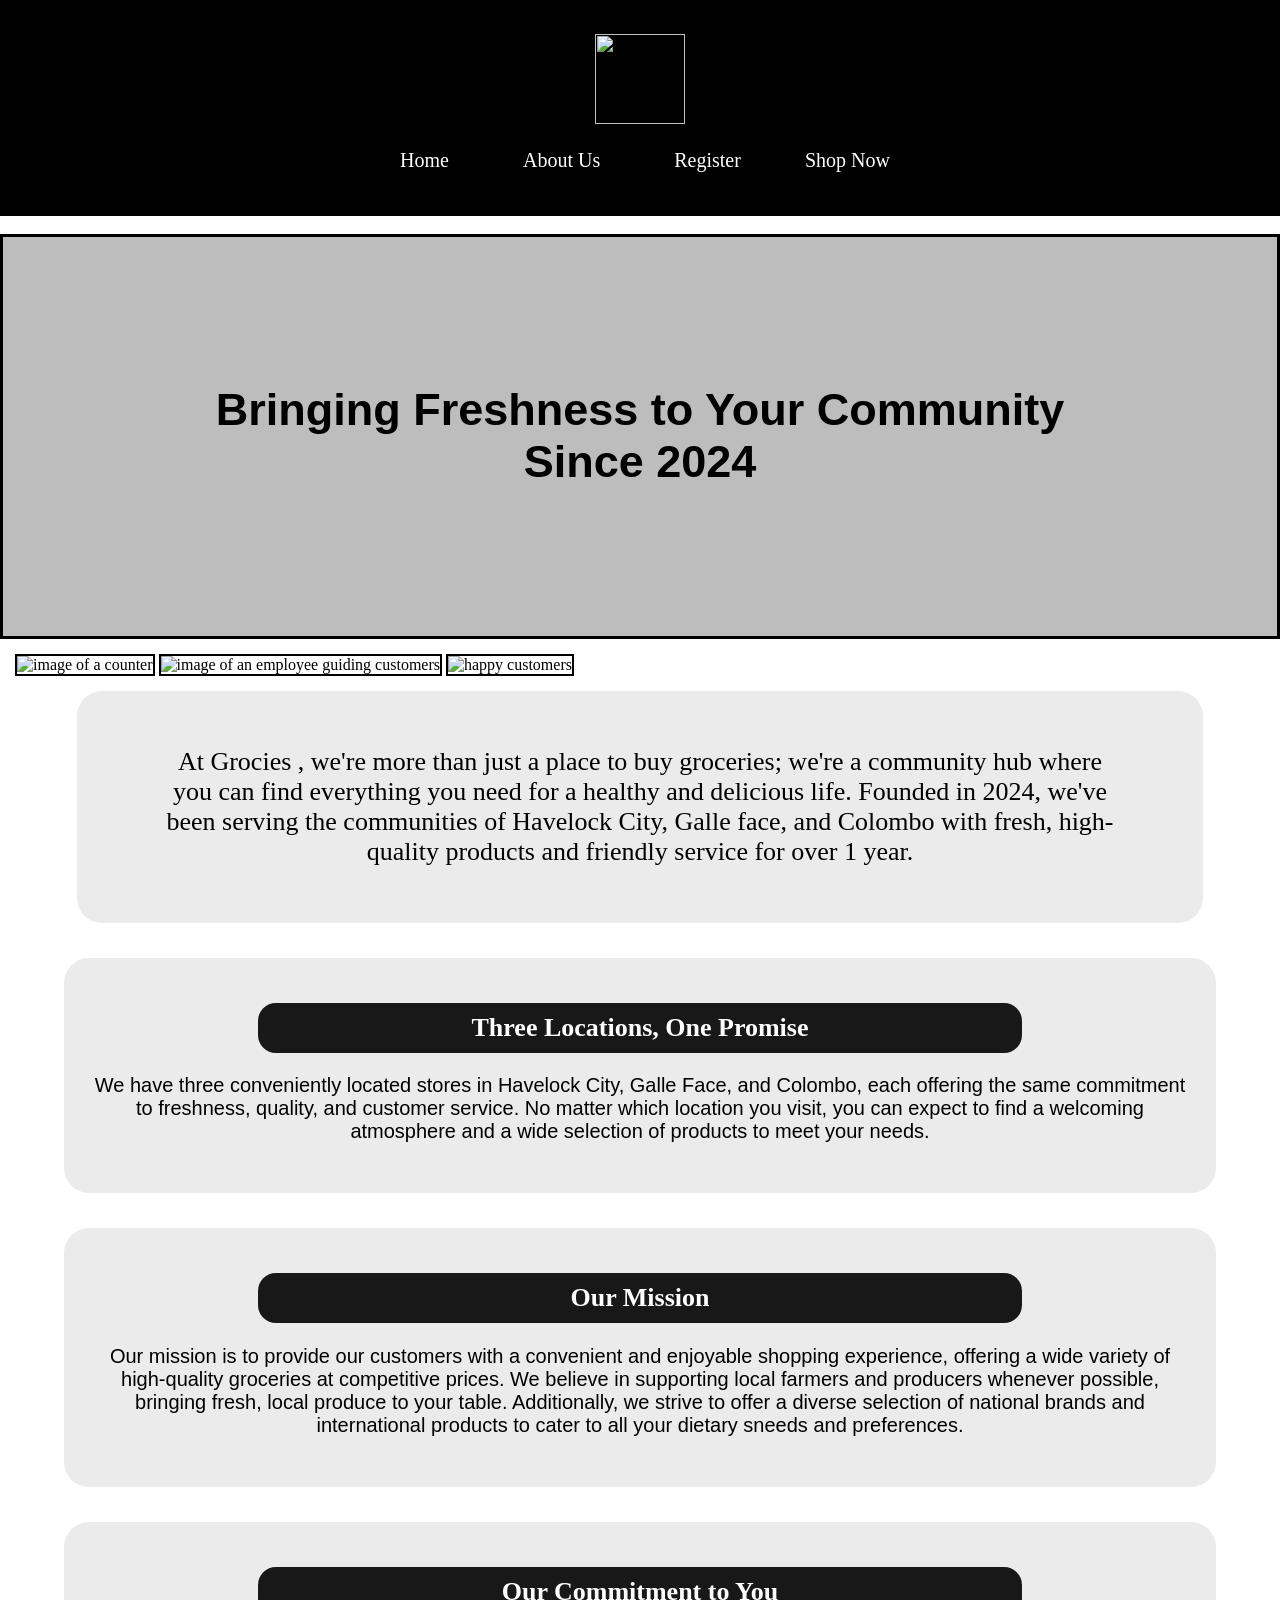
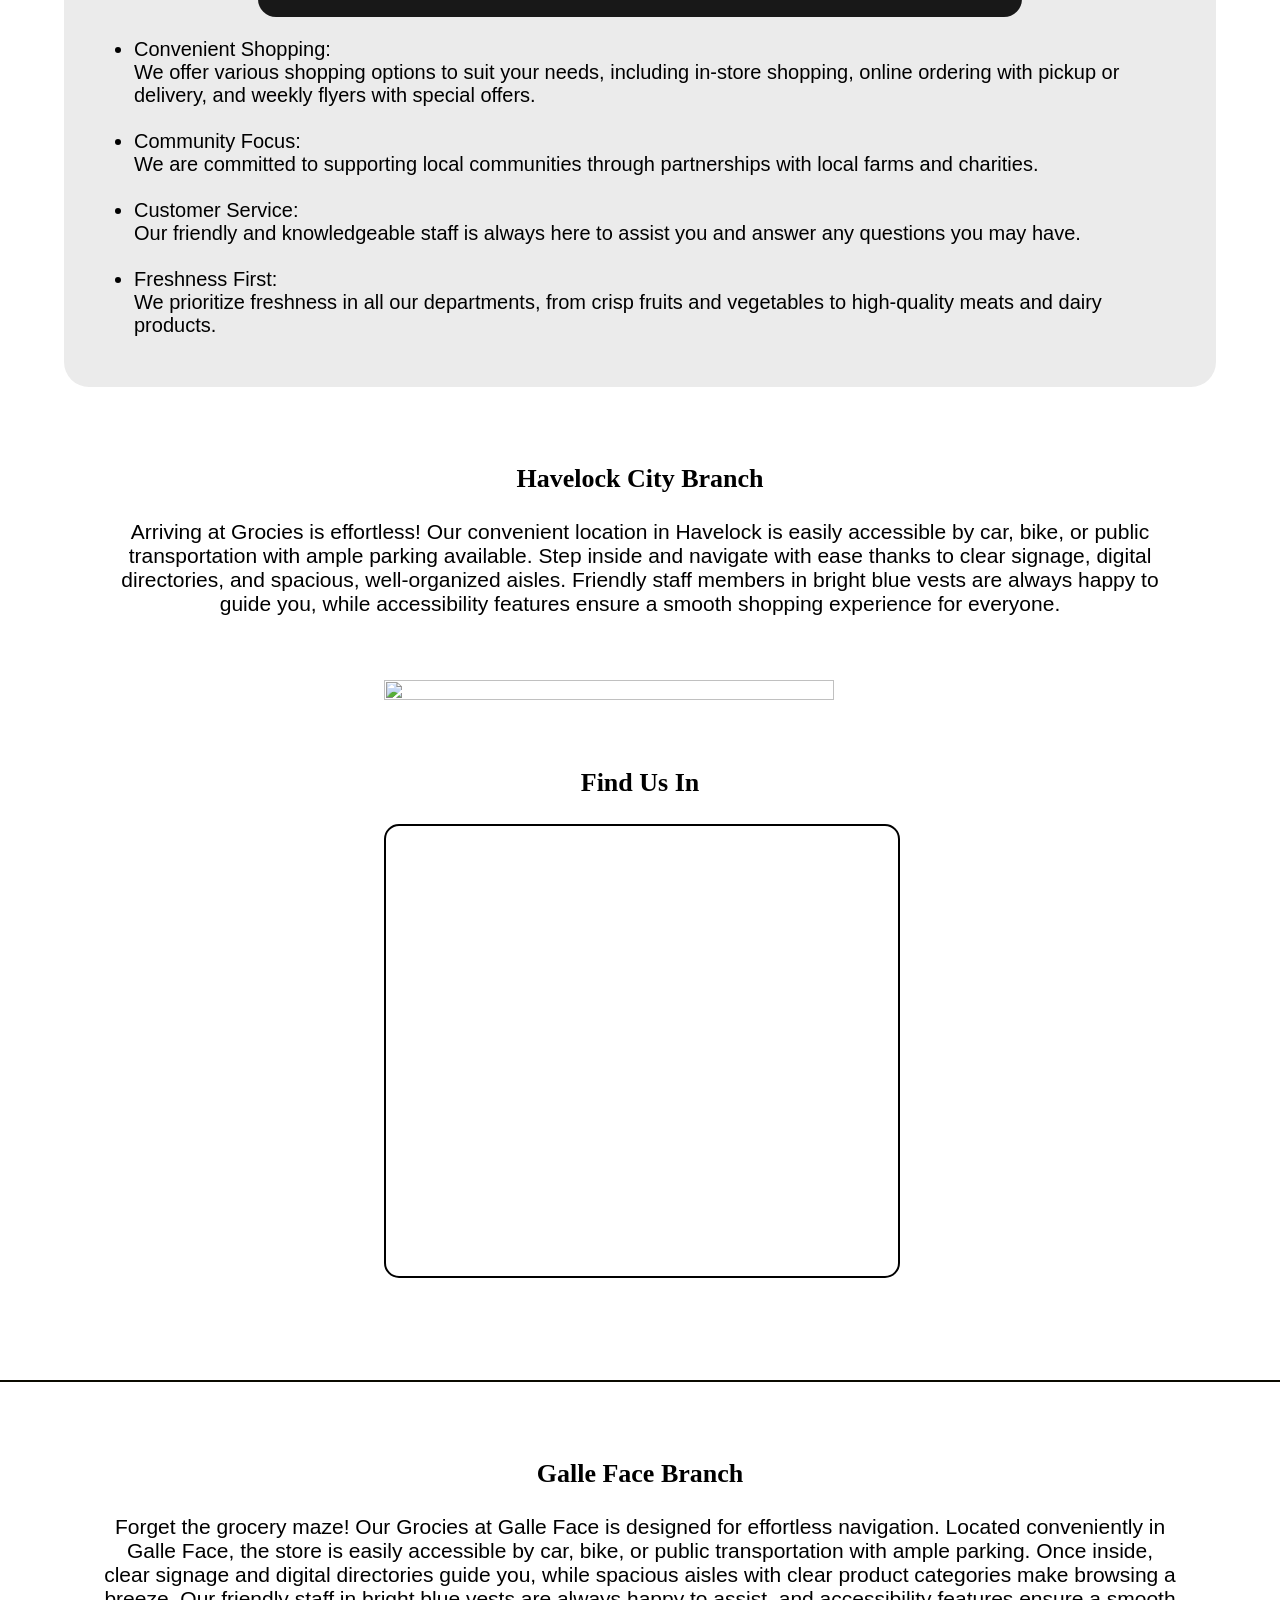
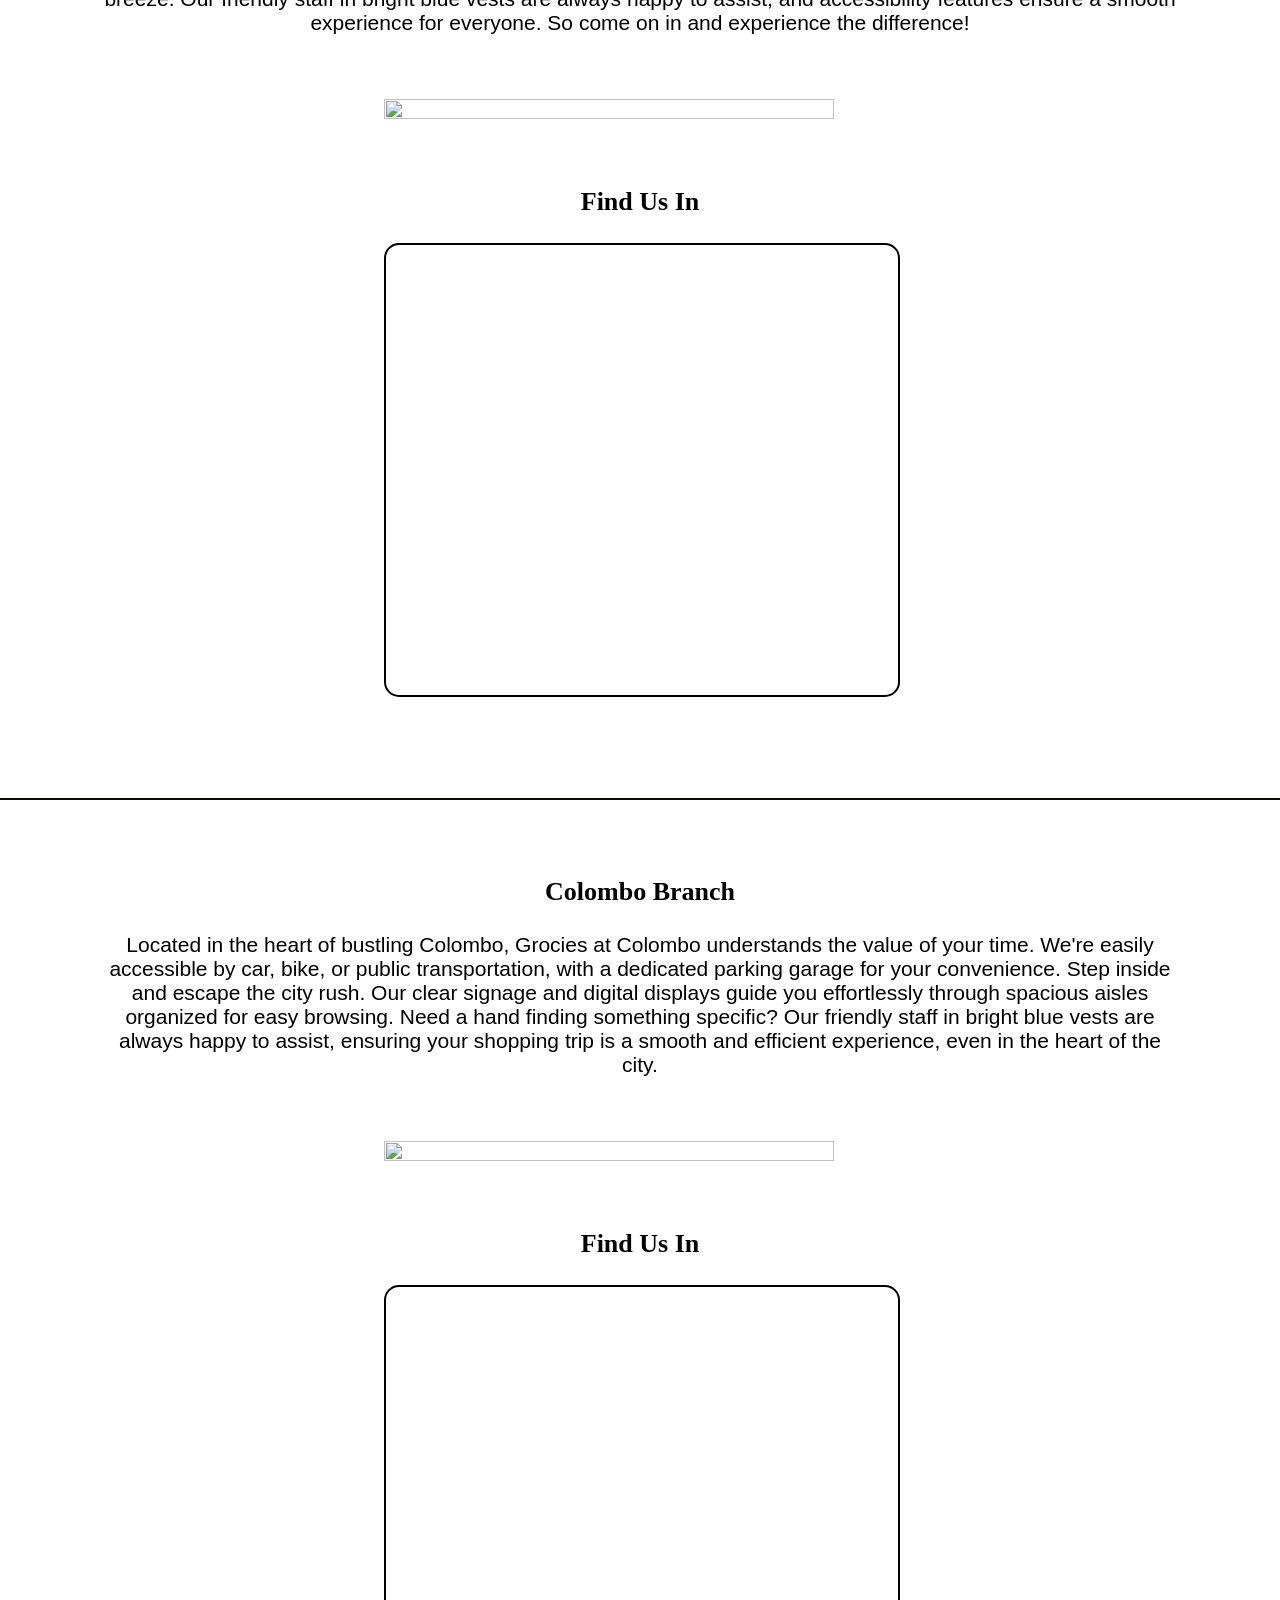
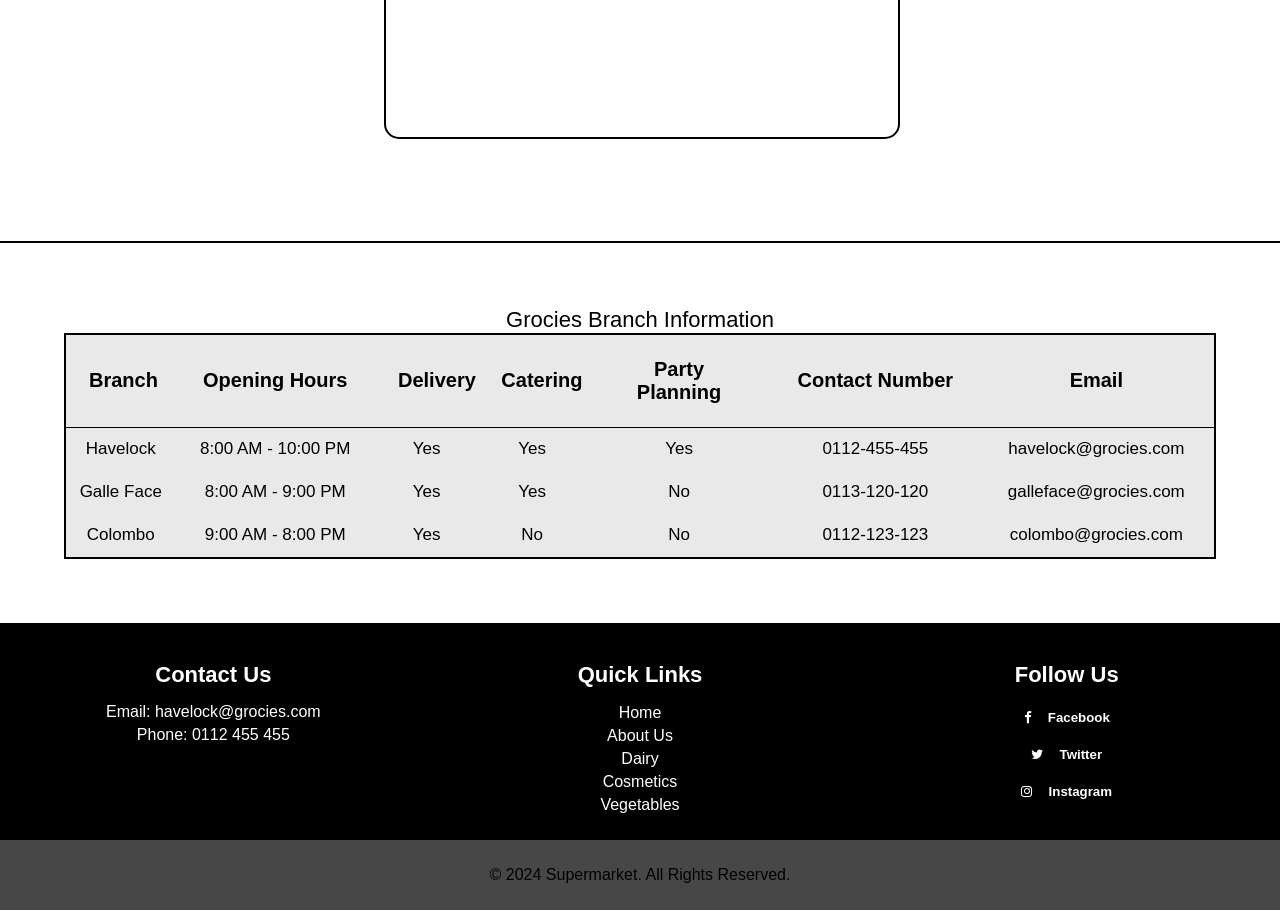
==== about.html @ d87a8524 "Add files via upload" ====
<!DOCTYPE html>
<html lang="en">
<head>

    <meta charset="UTF-8">
    <meta name="viewport" content="width=device-width, initial-scale=1.0">
    <title>About Us</title>

    <link rel="stylesheet" href="styles/styleabout.css">
    <link rel="stylesheet" href="https://cdnjs.cloudflare.com/ajax/libs/font-awesome/4.7.0/css/font-awesome.min.css">

    <link rel="apple-touch-icon" sizes="180x180" href="favicon package/apple-touch-icon.png">
    <link rel="icon" type="image/png" sizes="32x32" href="favicon package/favicon-32x32.png">
    <link rel="icon" type="image/png" sizes="16x16" href="favicon package/favicon-16x16.png">
    <link rel="manifest" href="/site.webmanifest">
    <link rel="mask-icon" href="/safari-pinned-tab.svg" color="#5bbad5">
    <meta name="msapplication-TileColor" content="#da532c">
    <meta name="theme-color" content="#ffffff">

</head>
<body>
    
    <header>

      <nav class="guide">

        <ul>
            <li><img src="images/Logo.png" alt="" class="igg"></li><br>
            <li><a href="Index.html" target="_blank">Home</a></li>
            <li><a href="about.html" target="_blank">About Us</a></li>
            <li><a href="register.html" target="_blank">Register</a></li>
            <li class="dropdowns">
                <div class="dropdown">
                    Shop Now
                    <div class="dropdown-content">
                        <a href="vegetables.html" target="_blank">Vegetables</a>
                        <a href="dairy.html" target="_blank">Dairy Products</a>
                        <a href="cosmetics.htmls" target="_blank">Cosmatics</a>
                    </div>
                </div> 
            </li>
        </ul>

      </nav>

    </header>

    <main>
        <br>
        <section class="begining">

            <h1> Bringing Freshness to Your Community <br>Since 2024</h1>

        </section>

        <div class="botts">
            <img src="images/About-us/abou-us2.jpg" alt="image of a counter" class="imags">
            <img src="images/About-us/about-us-page.jpg" alt="image of an employee guiding customers" class="imags">
            <img src="images/About-us/abou-us3.jpg" alt="happy customers" class="imags">
        </div>
          
        <section class="top">

            <div class="content part">
            <p>
                At Grocies , we're more than just a place to buy groceries; we're a community hub where you can find 
                everything you need for a healthy and delicious life. Founded in 2024, we've been serving the 
                communities of Havelock City, Galle face, and Colombo with fresh, high-quality products and 
                friendly service for over 1 year.
            </p>
            </div>

        </section>


            <div class="character ">

                    <div class="part">
                <h2 class="contents">Three Locations, One Promise</h2>
    
                <center>
                <p>
                    We have three conveniently located stores in Havelock City, Galle Face, and Colombo, each offering the 
                    same commitment to freshness, quality, and customer service.  No matter which location you visit, you can 
                    expect to find a welcoming atmosphere and a wide selection of products to meet your needs.
                </p>
                </center>
                    </div>

                <div class="part">
            <h2 class="contents">Our Mission</h2>

            <center>
            <p> 
                Our mission is to provide our customers with a convenient and enjoyable shopping experience, offering 
                a wide variety of high-quality groceries at competitive prices. We believe in supporting local farmers 
                and producers whenever possible, bringing fresh, local produce to your table. Additionally, we strive to 
                offer a diverse selection of national brands and international products to cater to all your dietary 
                sneeds and preferences.
            </p>
            </center>
                </div> 

            <div class="part">
                <h2 class="contents">Our Commitment to You</h2>
    
                <ul>
                    <li>Convenient Shopping: <br> We offer various shopping options to suit your needs, including in-store 
                        shopping, online ordering with pickup or delivery, and weekly flyers with special offers.
                    </li> <br>
                    <li>
                        Community Focus: <br> We are committed to supporting local communities through partnerships with local 
                        farms and charities.
                    </li><br>
                    <li>
                        Customer Service: <br> Our friendly and knowledgeable staff is always here to assist you and answer 
                        any questions you may have.
                    </li><br>
                    <li>
                        Freshness First: <br> We prioritize freshness in all our departments, from crisp fruits and vegetables 
                        to high-quality meats and dairy products.
                    </li>
                </ul>
                </div>

            </div>
          
            

        <section class="mapsanddetails">
            <h3>Havelock City Branch</h3>
            <p>
                Arriving at Grocies  is effortless! Our convenient location in Havelock is easily accessible 
                by car, bike, or public transportation with ample parking available.  Step inside and 
                navigate with ease thanks to clear signage, digital directories, and spacious, well-organized 
                aisles. Friendly staff members in bright blue vests are always happy to guide you, while 
                accessibility features ensure a smooth shopping experience for everyone.
            </p>
        </section>
    
        <img src="images/About-us/hcml.png" alt="" class="tab">
        <br>
        <h3 class="find">Find Us In</h3>
        <iframe src="https://www.google.com/maps/embed?pb=!1m18!1m12!1m3!1d31688.525367278467!2d79.83231991083983!3d6.882736800000017!2m3!1f0!2f0!3f0!3m2!1i1024!2i768!4f13.1!3m3!1m2!1s0x3ae25b21c4ad9c7f%3A0x2db603e21bdfd4f9!2sHavelock%20City%20Mall!5e0!3m2!1sen!2slk!4v1715616652386!5m2!1sen!2slk" allowfullscreen="" loading="lazy" referrerpolicy="no-referrer-when-downgrade"></iframe>
        
        <hr color="_blank">

        <section class="mapsanddetails">
            <h3>Galle Face Branch</h3>
                <p>
                    Forget the grocery maze!  Our Grocies  at Galle Face is designed for effortless navigation.  
                    Located conveniently in Galle Face, the store is easily accessible by car, bike, or 
                    public transportation with ample parking.  Once inside, clear signage and digital directories 
                    guide you, while spacious aisles with clear product categories make browsing a breeze.  Our 
                    friendly staff in bright blue vests are always happy to assist, and accessibility features 
                    ensure a smooth experience for everyone.  So come on in and experience the difference!
                </p>
        </section>
            
        <img src="images/About-us/ogf.png" alt="" class="tab">
        <br>
        <h3 class="find">Find Us In</h3>
        <iframe src="https://www.google.com/maps/embed?pb=!1m18!1m12!1m3!1d3960.6937699763416!2d79.84212147418924!3d6.927160093072615!2m3!1f0!2f0!3f0!3m2!1i1024!2i768!4f13.1!3m3!1m2!1s0x3ae25bcfdee7764d%3A0xdf97fbb66912b0c5!2sOne%20Galle%20Face%20Mall!5e0!3m2!1sen!2slk!4v1715616907783!5m2!1sen!2slk" allowfullscreen="" loading="lazy" referrerpolicy="no-referrer-when-downgrade"></iframe>    
        
        <hr color="_blank">

        <section class="mapsanddetails">
            <h3>Colombo Branch</h3>
            <p>
                Located in the heart of bustling Colombo, Grocies  at Colombo understands the value of 
                your time.  We're easily accessible by car, bike, or public transportation, with a dedicated parking garage 
                for your convenience.  Step inside and escape the city rush.  Our clear signage and digital displays guide you 
                effortlessly through spacious aisles organized for easy browsing.  Need a hand finding something specific?  Our 
                friendly staff in bright blue vests are always happy to assist, ensuring your shopping trip is a smooth and efficient 
                experience, even in the heart of the city.
            </p>   
            </section>
        
        <img src="images/About-us/ccc.png" alt="" class="tab">
        <br>
        <h3 class="find">Find Us In</h3>
        <iframe src="https://www.google.com/maps/embed?pb=!1m18!1m12!1m3!1d3960.776057289473!2d79.85245757418909!3d6.917355393082248!2m3!1f0!2f0!3f0!3m2!1i1024!2i768!4f13.1!3m3!1m2!1s0x3ae2596b1c2ae5b1%3A0x872e9262f485d782!2sColombo%20City%20Centre%20Mall%20and%20Residences!5e0!3m2!1sen!2slk!4v1715616869063!5m2!1sen!2slk" allowfullscreen="" loading="lazy" referrerpolicy="no-referrer-when-downgrade"></iframe>
        <hr color="black">

        <table>

            <caption>Grocies  Branch Information</caption>
            <thead>
                <tr>
                    <th>Branch</th>
                    <th>Opening Hours</th>
                    <th>Delivery</th>
                    <th>Catering</th>
                    <th>Party Planning</th>
                    <th>Contact Number</th>
                    <th>Email</th>
                </tr>
            </thead>
            <tbody>
                <tr>
                    <td>Havelock</td>
                    <td>8:00 AM - 10:00 PM</td>
                    <td>Yes</td>
                    <td>Yes</td>
                    <td>Yes</td>
                    <td>0112-455-455</td>
                    <td>havelock@grocies.com</td>
                </tr>
                <tr>
                    <td>Galle Face</td>
                    <td>8:00 AM - 9:00 PM</td>
                    <td>Yes</td>
                    <td>Yes</td>
                    <td>No</td>
                    <td>0113-120-120 </td>
                    <td>galleface@grocies.com</td>
                </tr>
                <tr>
                    <td>Colombo</td>
                    <td>9:00 AM - 8:00 PM</td>
                    <td>Yes</td>
                    <td>No</td>
                    <td>No</td>
                    <td>0112-123-123</td> 
                    <td>colombo@grocies.com</td>
                </tr>
            </tbody>
        </table>

    </main>
          
    <footer>

        <div class="footer-container">
            <div class="footer-section contact-info">
                <h4>Contact Us</h4>
                <p>Email: <a href="havelock@grocies.com">havelock@grocies.com</a></p>
                <p>Phone: <a href="tel:0112455455">0112 455 455</a></p>
            </div>
            <div class="footer-section quick-links">
                <h4>Quick Links</h4>
                <ul>
                    <li><a href="Index.html">Home</a></li>
                    <li><a href="about.html">About Us</a></li>
                    <li><a href="dairy.html">Dairy</a></li>
                    <li><a href="cosmetics.html">Cosmetics</a></li>
                    <li><a href="vegetables.html">Vegetables</a></li>
                </ul>
            </div>
            <div class="footer-section social-media">
                <h4>Follow Us</h4>
                    <h5><a href="#"><i class="fa fa-facebook-f" class="leffff"></i></a>Facebook</h5>
                    <h5><a href="#"><i class="fa fa-twitter" class="leffff"></i></a>Twitter</h5>
                    <h5><a href="#"><i class="fa fa-instagram" class="leffff"></i></a>Instagram</h5>
            </div>
        </div>
        <div class="footer-bottom">
            <p>&copy; 2024 Supermarket. All Rights Reserved.</p>
        </div>

    </footer>

</body>
</html>
---- styles/styleabout.css ----
body{
    border: 0%;
    margin: 0%;
    padding: 0%;
}

nav{
    width: auto;
    align-items: center;
    justify-content: space-between;
}

nav ul{
    width: 100%;
    text-align: center;
}

nav ul li{
    display: inline-block;
    font-size: 20px; 
}

.content h1 {
    font-size: 80px; 
    font-weight: 600;
    line-height: 85px;
    text-align: center;
    font-family: 'Lucida Sans', 'Lucida Sans Regular', 'Lucida Grande', 'Lucida Sans Unicode', Geneva, Verdana, sans-serif;
}

.content p {
    font-size: 26px;
    text-align: center;
    font-family: Cambria, Cochin, Georgia, Times, 'Times New Roman', serif;
    margin-left: 5%;
    margin-right: 5%;
}

.top{
    margin-left: 6%;
    margin-right: 6%;
}

.character{
    font-size: 20px;
    margin-left: 5%;
    margin-right: 5%;
}

.part{
    background-color: #ebebeb;
    border-radius: 25px;
    padding: 30px;
    margin-bottom: 35px;
    font-family: 'Segoe UI', Tahoma, Geneva, Verdana, sans-serif;
}

h1{
    font-family: 'Lucida Sans', 'Lucida Sans Regular', 'Lucida Grande', 'Lucida Sans Unicode', Verdana, sans-serif;
    font-size: 45px;
}

.guide ul{
    list-style-type: none;
    background-color: #000000;
    padding: 0px;
    margin-top: 4px;
    margin-bottom: 4px;
}

.guide a{
    color: white;
    text-decoration: none;
    padding: 20px 35px;
    display: block;
    text-align: center;
}

.guide a:hover{
    background-color: #3a3a3a;
    transform: scale(1.05);
}

.igg{
    height: 90px;
    width: 90px;
    margin-top: 10px;
}

header {
    background-color: #000000;
    color: #fff;
    padding: 20px;
    text-align: center;
}

.contents{
    background-color: rgb(24, 24, 24);
    border-radius: 18px;
    padding: 10px;
    margin-top: 15px;
    margin-left: 15%;
    font-family: Cambria, Cochin, Georgia, Times, 'Times New Roman', serif;
    text-align: center;
    font-size: 26px;
    color: white;
    margin-right: 15%;
}

.dropdown:hover .dropdown-content {
    display: block;
}

.dropdown-content a:hover {
    background-color: #3a3a3a;
    transform: scale(1.02);
}

.dropdown-content a {
    color: rgb(255, 255, 255);
    padding: 17px 16px;
    text-decoration: none;
    display: block;
}

.dropdown-content {
    display: none;
    position: absolute;
    background-color: #000000;
    min-width: 100px;
    z-index: 1;
    color: white;
}

.dropdowns{
    background-color: #000000;
    color: #fff;
    padding: 10px 25px;
    border: none;
    cursor: pointer;
}

.dropdown {
    position: relative;
    display: inline-block;
}

.begining{
    text-align: center;
    background-color: rgb(189, 189, 189);
    padding: 110px;
    border: #000000 solid 3px;
}

.imags{
    width: 32.8%;
    border: #000000 2px double;
}

.botts{
    margin: 15px;
}

/* Table Styles */
table{
    border: None;
    background-color: #e9e9e9;
    margin: 5%;
    border: #000000 solid 2px;
    width: 90%;
    padding-bottom: 1%;
    border-collapse: collapse;
}

iframe{
    width: 40%;
    border-radius: 15px;
    border: #000000 solid 2px;
    margin-left: 30%;
    margin-bottom: 7%;
    height: 450px;
}

h3{
    margin-top: 2%;
    font-size: 26px;
    text-align: center;
    font-family: Cambria, Cochin, Georgia, Times, 'Times New Roman', serif;
}

.mapsanddetails{
    font-size: 21px;
    text-align: center;
    margin: 8%;
    margin-top: 6%;
    margin-bottom: 5%;
    font-family: Tahoma, sans-serif;
}

.tab{
    height: 40%;
    width: 450px;
    margin-left: 30%;
}

.find{
    margin-top: 5%;
}

th{
    font-size: 20px;
    padding: 2%;
    border-bottom: #000000 1px solid;
    font-family:  'Lucida Sans', 'Lucida Sans Regular', 'Lucida Grande', 'Lucida Sans Unicode', Geneva, Verdana, sans-serif;
}

td{
    text-align: center;
    font-size: 17px;
    padding: 1%;
    font-family:'Lucida Sans Unicode', 'Lucida Grande', 'Lucida Sans', Arial, sans-serif;
}

caption{
    font-size: 22px;
    font-family: Tahoma, Geneva, Verdana, sans-serif;
}

/* Styles related to the footer part */
.footer-container {
    display: flex;
    justify-content: space-around;
    align-items: flex-start;
    flex-wrap: wrap;
    margin: 0 auto;
    background-color: #000000;
    color: white;
    font-family: Arial, Helvetica, sans-serif;
}

.footer-section {
    flex: 1;
    padding: 10px;
    min-width: 200px;
}

.footer-section h4 {
    margin-bottom: 15px;
    font-size: 22px;
    text-align: center;
    font-family:  Calibri, 'Trebuchet MS', sans-serif;
}

.footer-section p,
.footer-section a {
    text-decoration: none;
    margin: 5px 0;
    max-width: 100%;
    text-align: center;
    color: white;
}

.footer-section p{
    font-family: 'Arial Narrow Bold', sans-serif;
}

.leffff{
    margin-left: 30%;
}

.footer-section ul {
    list-style: none;
    padding: 0;
}

.footer-section ul li {
    margin: 5px 0;
    text-decoration: none;
    text-align: center;
    font-family: 'Arial Narrow Bold', sans-serif;
}

.footer-section ul li:hover {
    transform: scale(1.1);
}

.footer-bottom {
    text-align: center;
    padding: 10px 0;
    background-color: #474747;
}

.footer-bottom p {
    max-width: 100%;
    font-family: Verdana, Geneva, Tahoma, sans-serif;
}

i{
    margin-right: 4%;
}

.footer-section h5{
    text-align: center;
}



/* Code for the mobile reponsive (600px) */
@media screen and (max-width:600px){
    .footer-container{
        display:block;
    }
    table{
        overflow-x: auto;
    }
    td,th {
        font-size: 14px;
    }
    iframe{
        width: 80%;
        border-radius: 10px;
        border: #000000 solid 2px;
        margin-left: 10%;
        margin-bottom: 7%;
        height: 250px;
    }
    .tab{
        height: 40%;
        width: 80%;
        margin-left: 10%;
    }
    .imags{
        display: block;
        width: 100%;
        margin-left: 0%;
    }
}
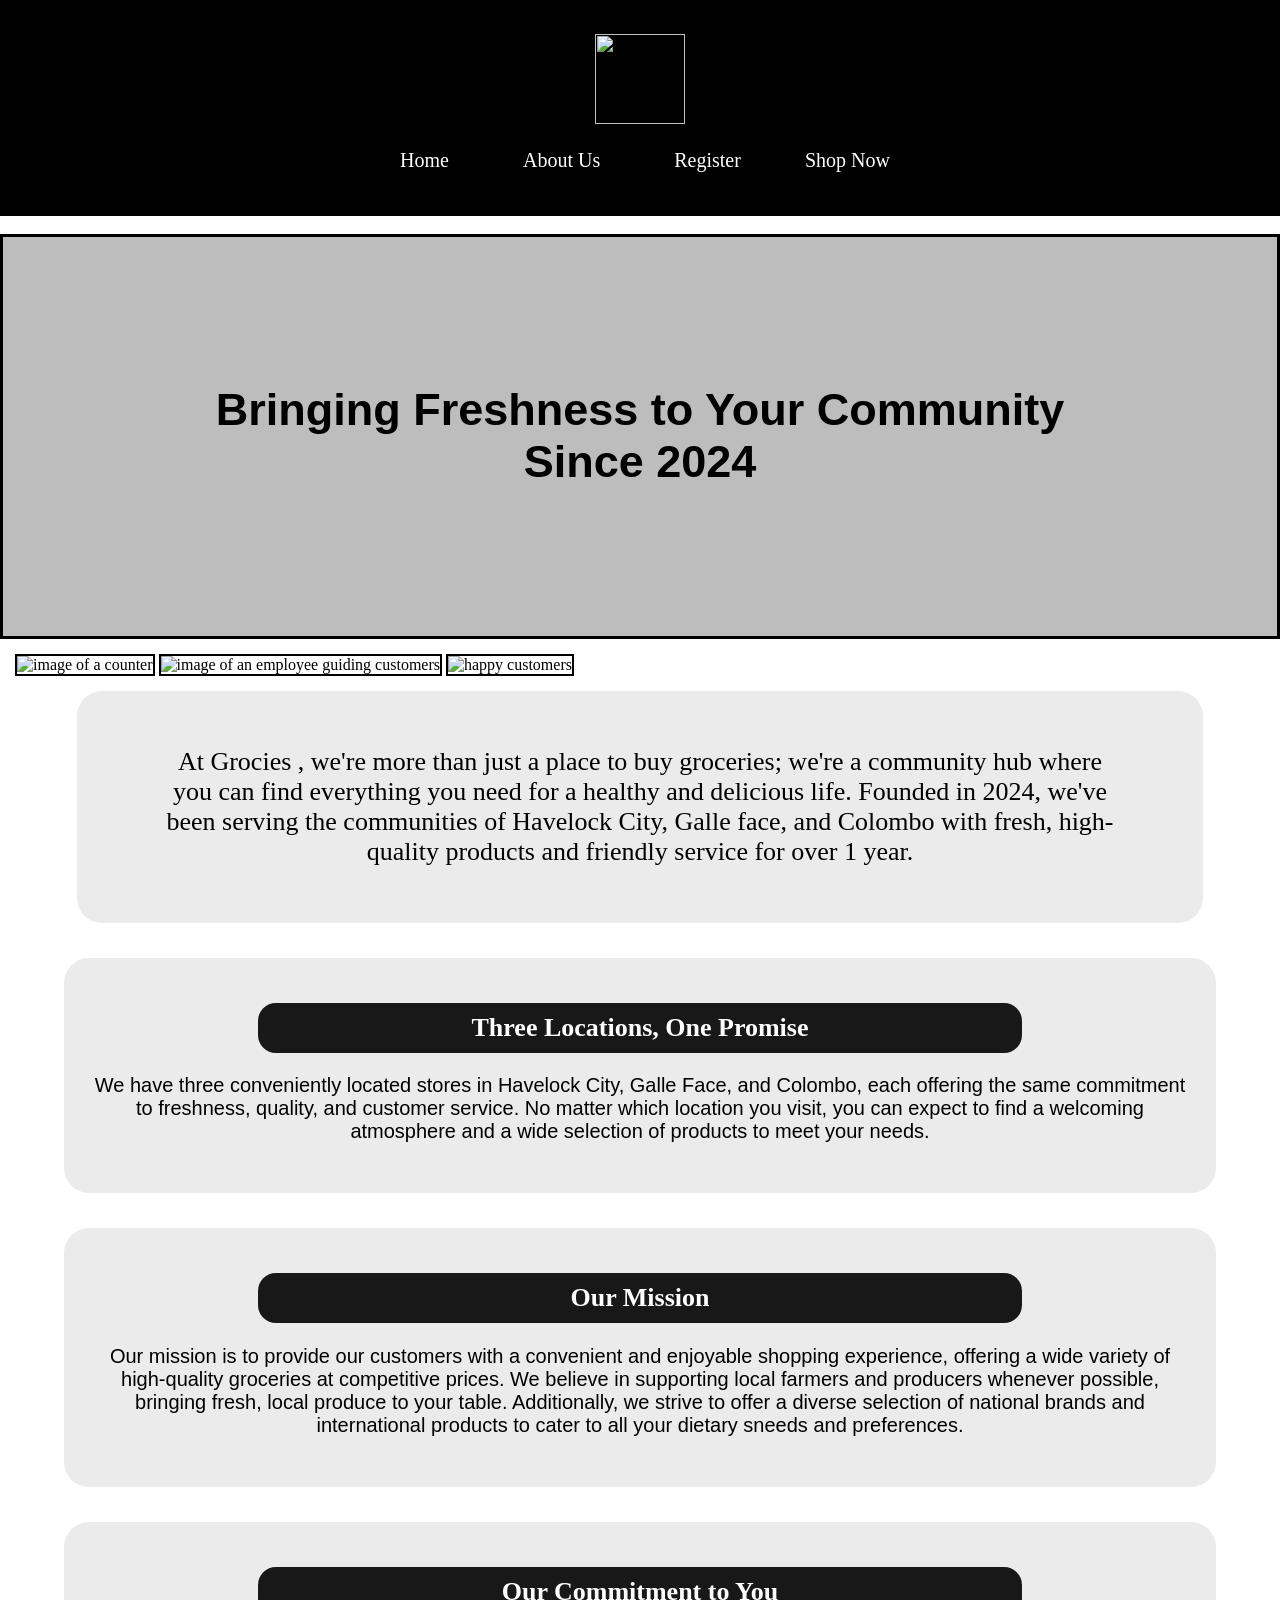
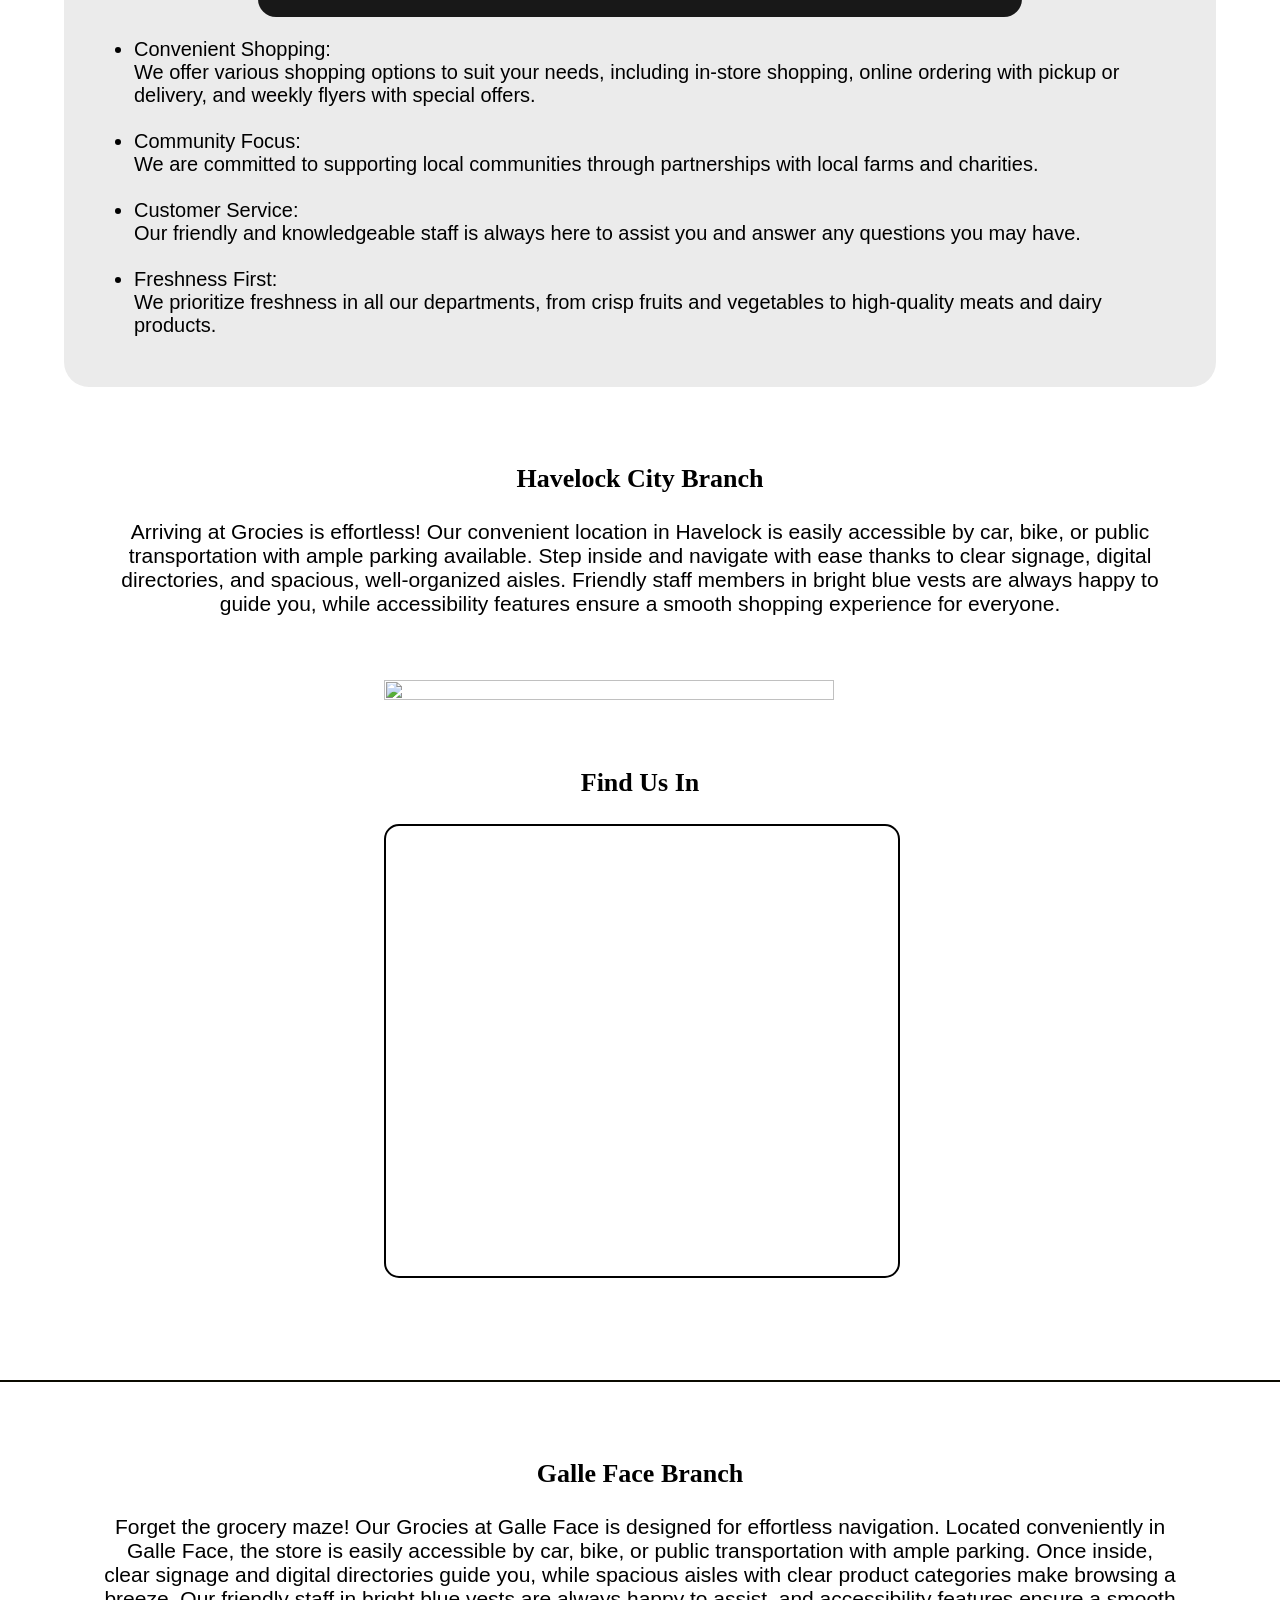
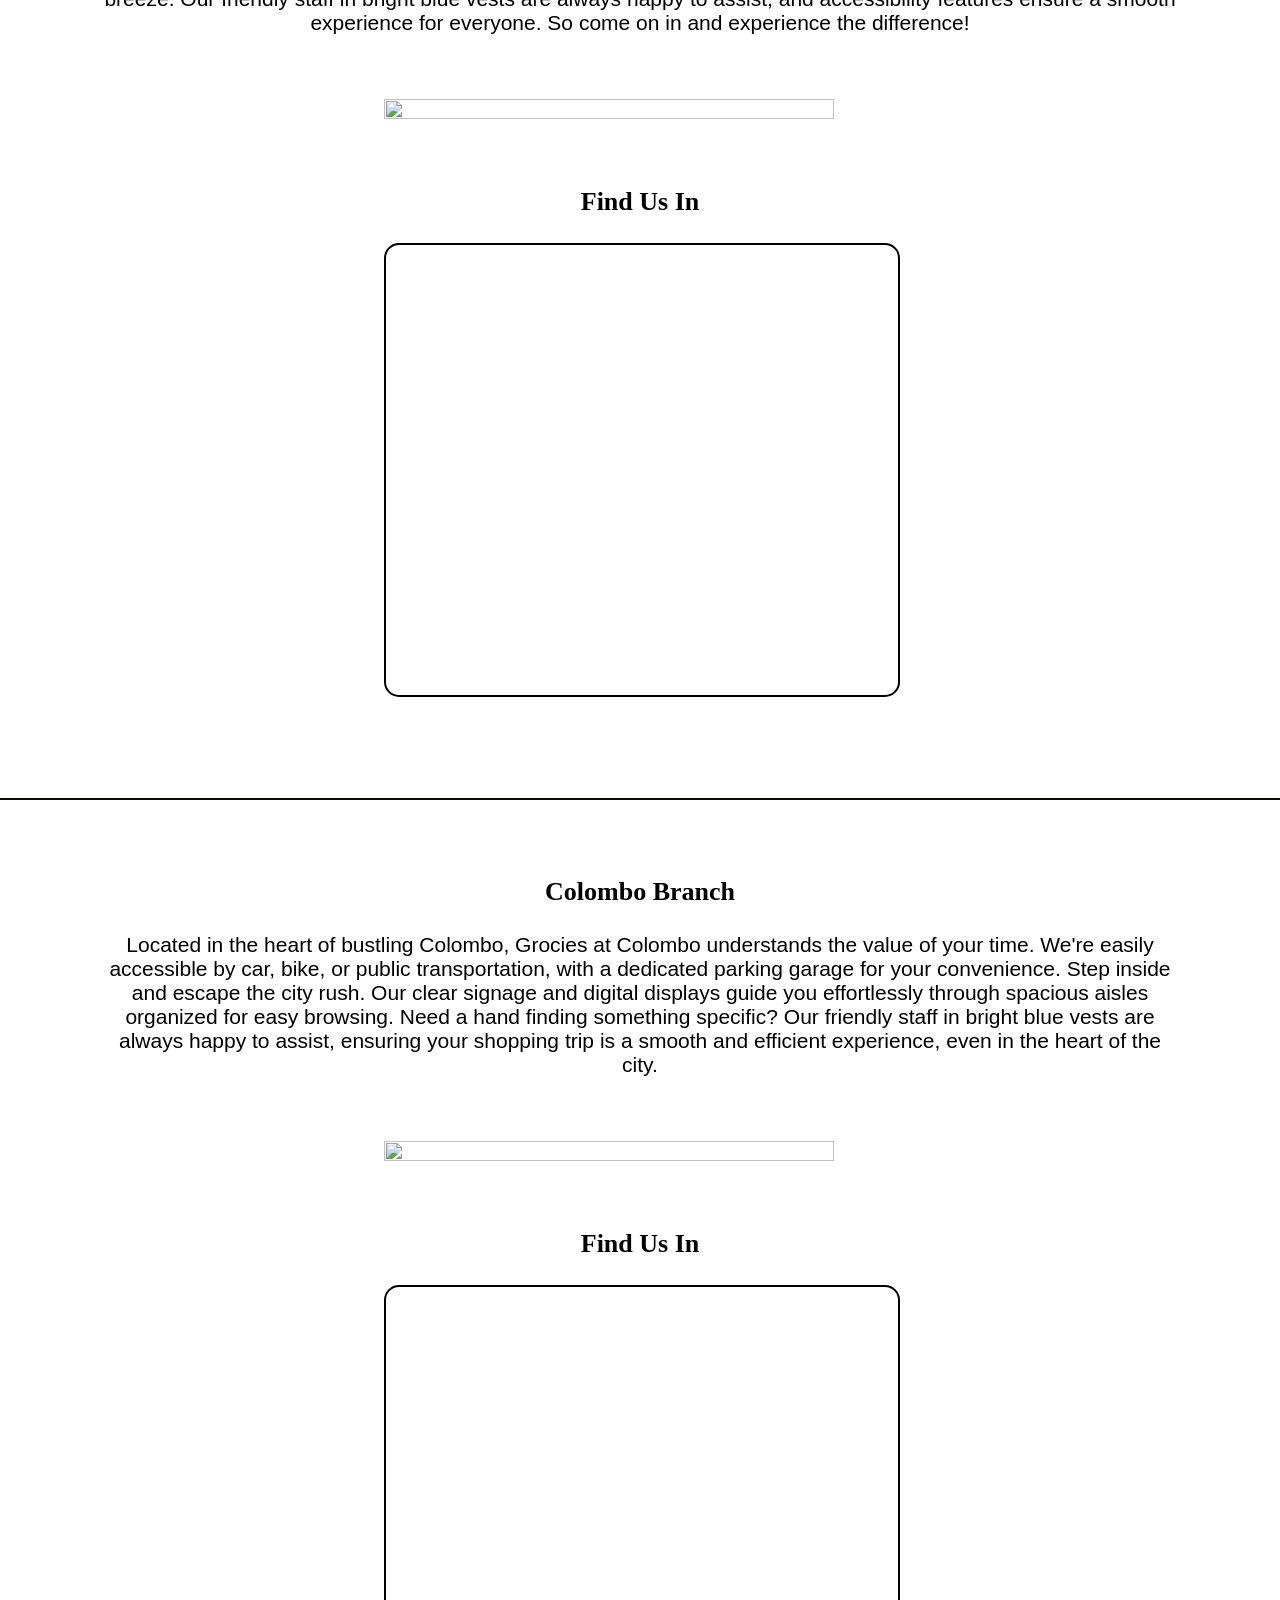
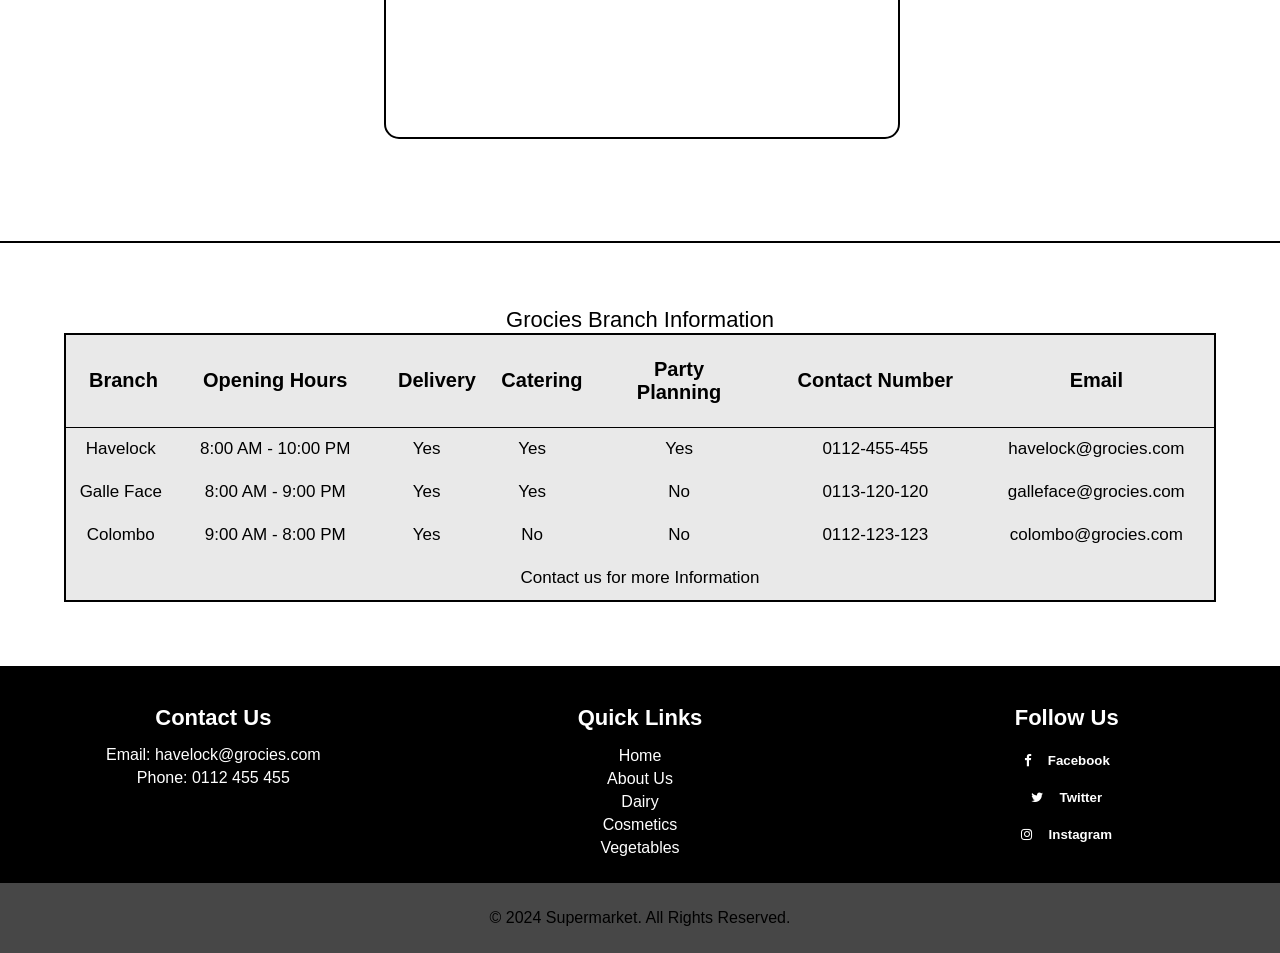
==== commit 1e24d35e: "Add files via upload" ====
--- a/about.html
+++ b/about.html
@@ -225,6 +225,13 @@
                     <td>colombo@grocies.com</td>
                 </tr>
             </tbody>
+            <tfoot>
+                <tr>
+                    <td colspan="7">
+                        Contact us for more Information
+                    </td>
+                </tr>
+            </tfoot>
         </table>
 
     </main>
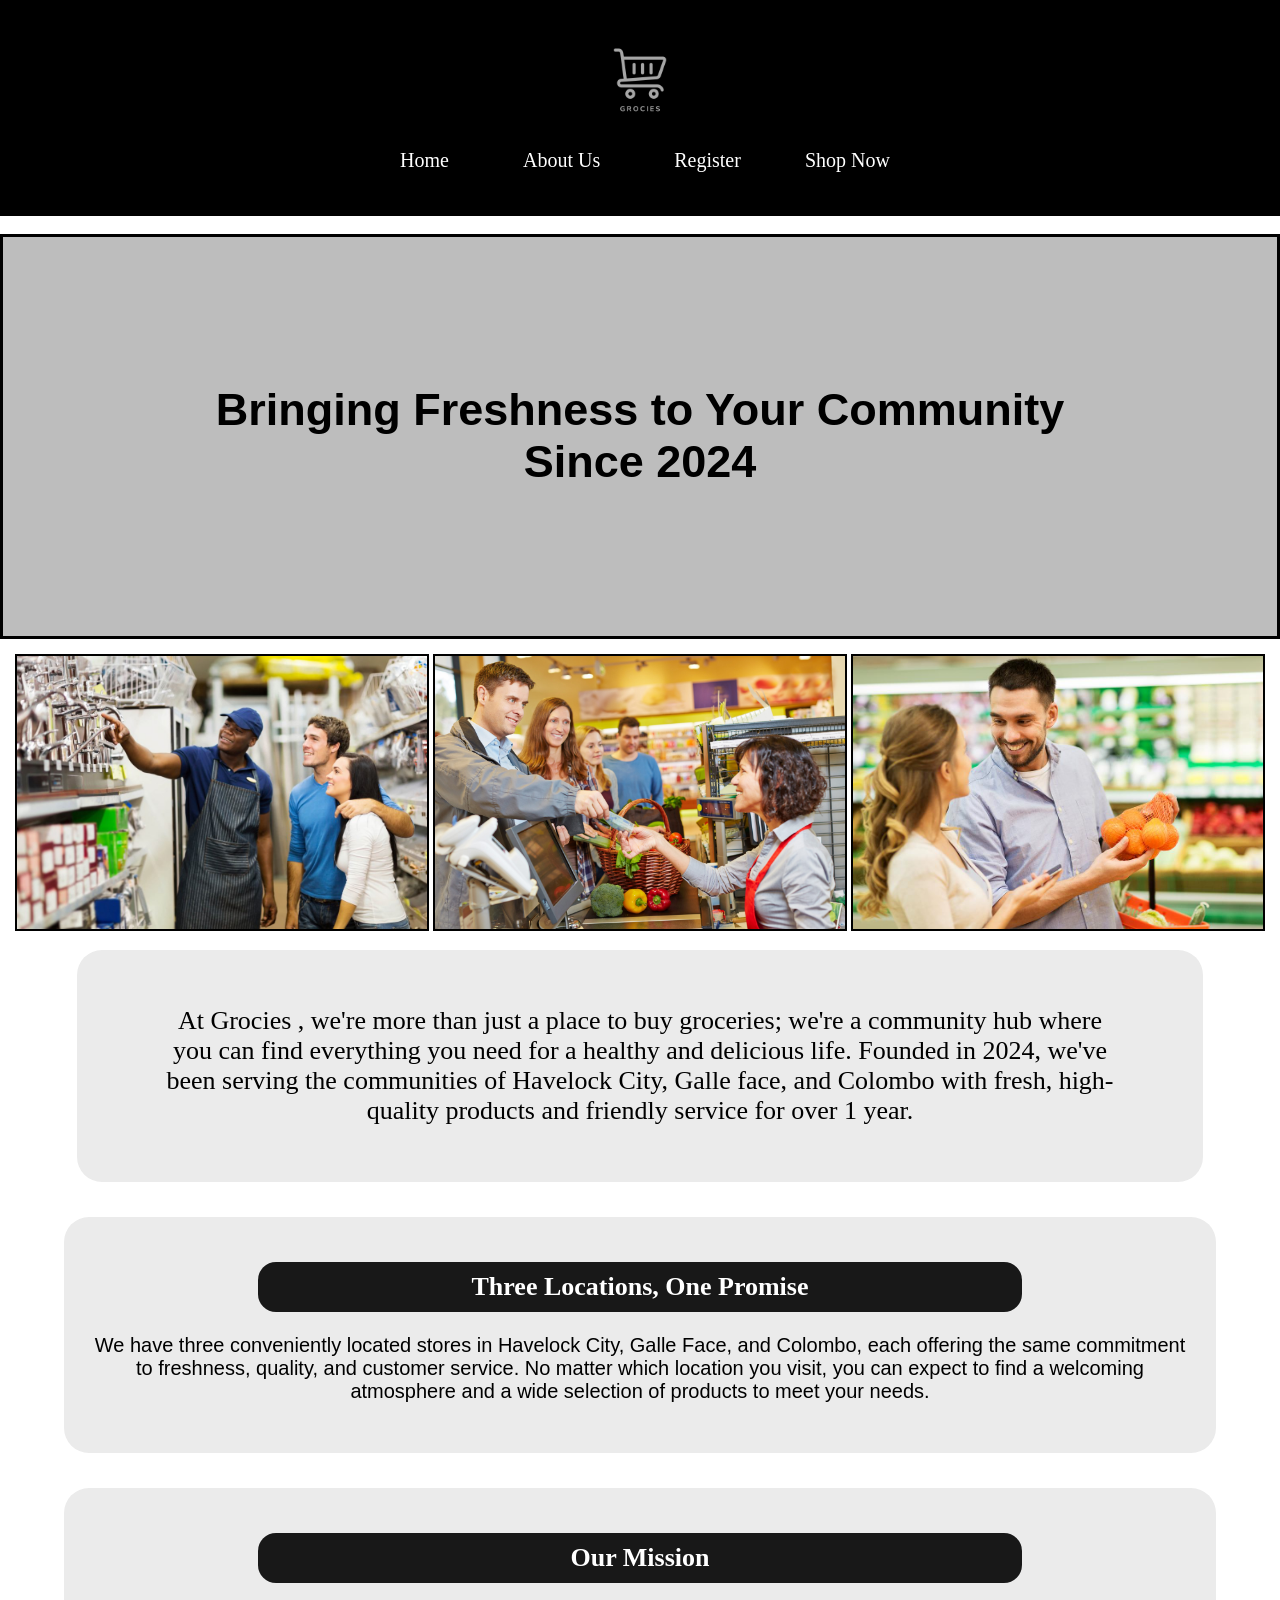
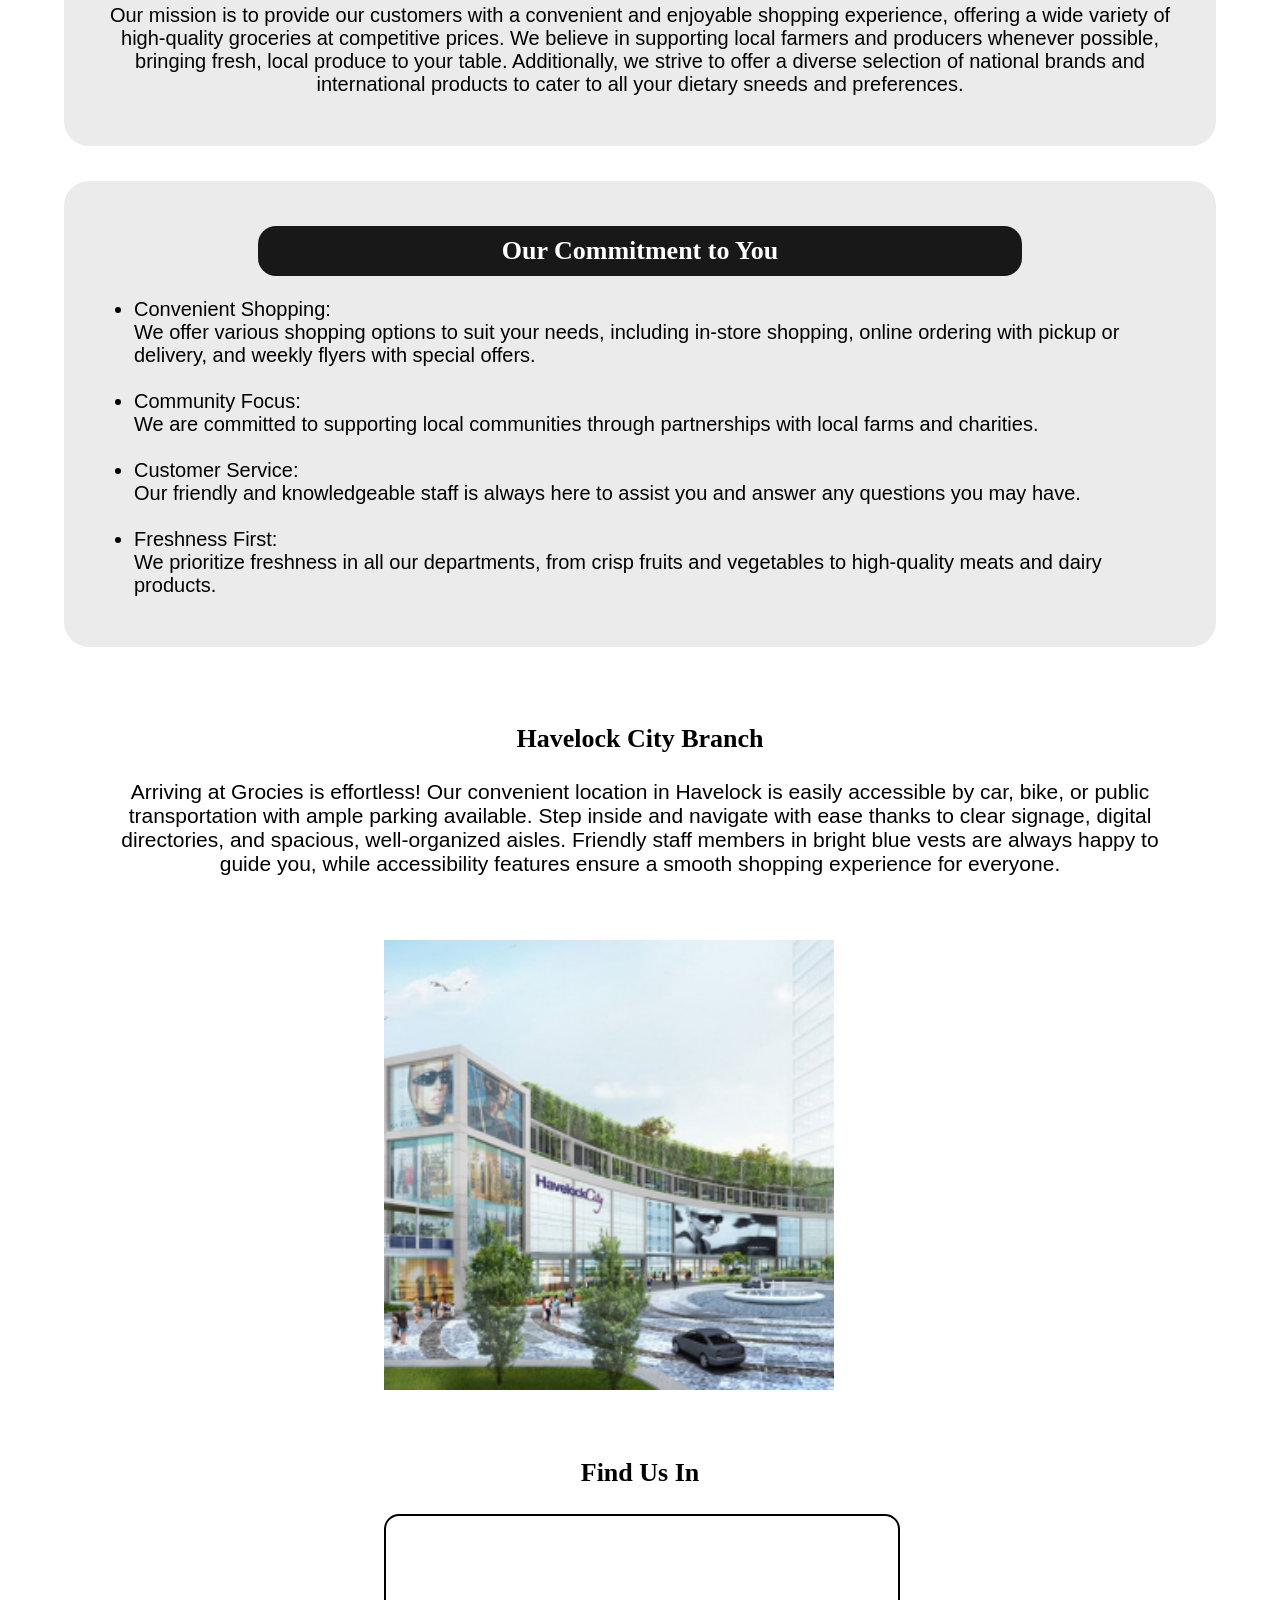
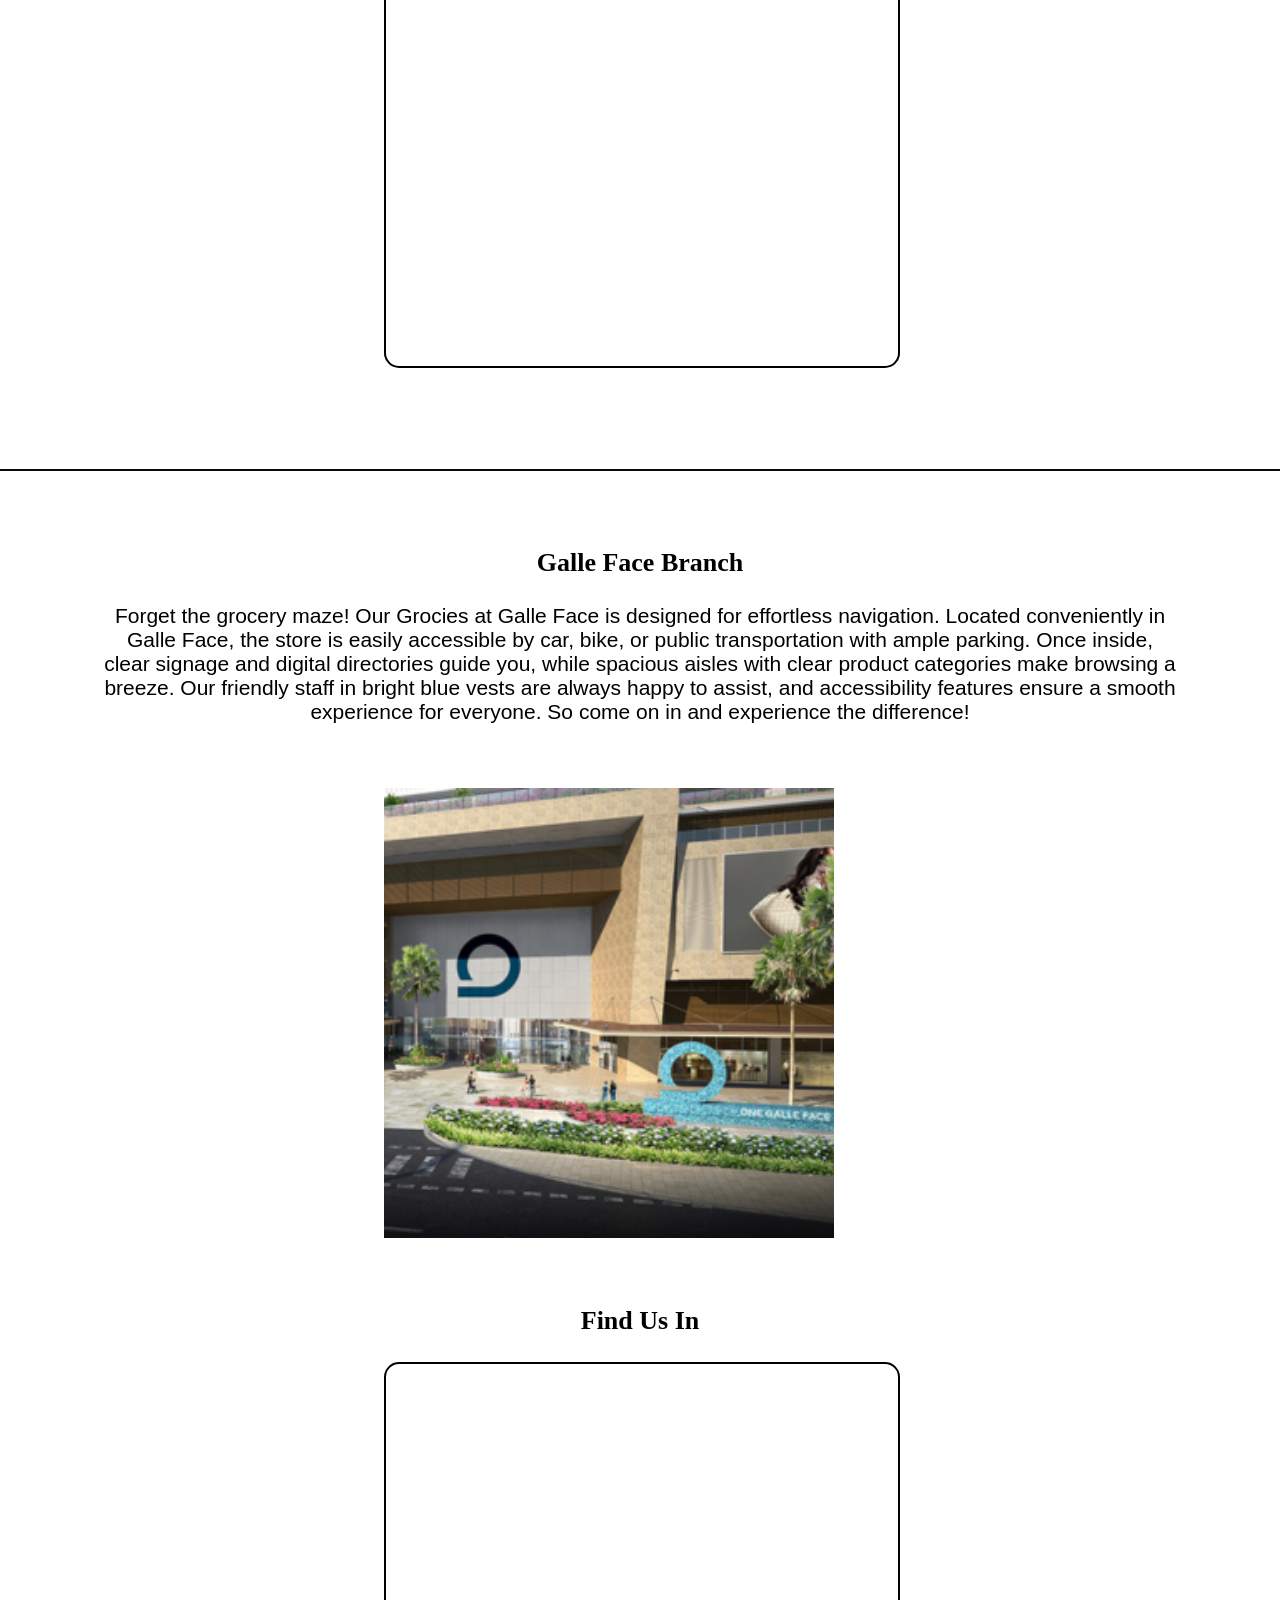
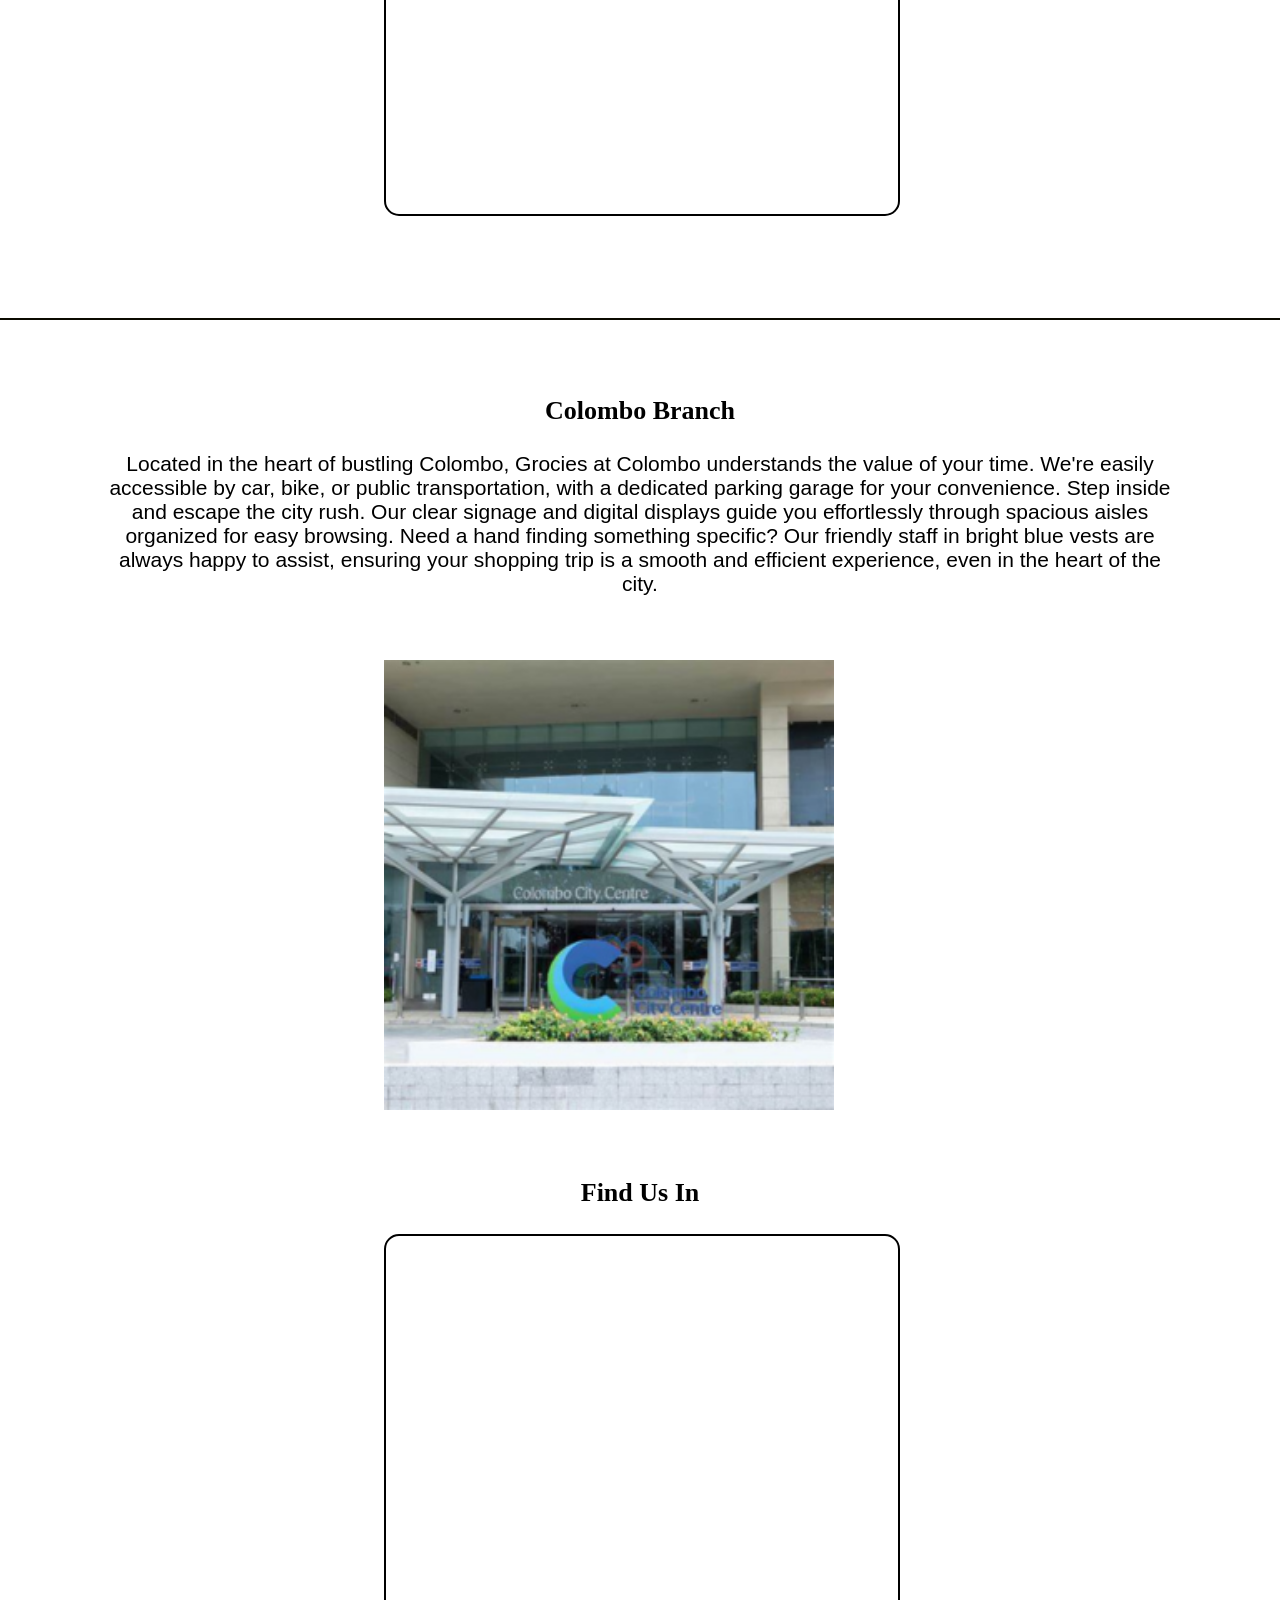
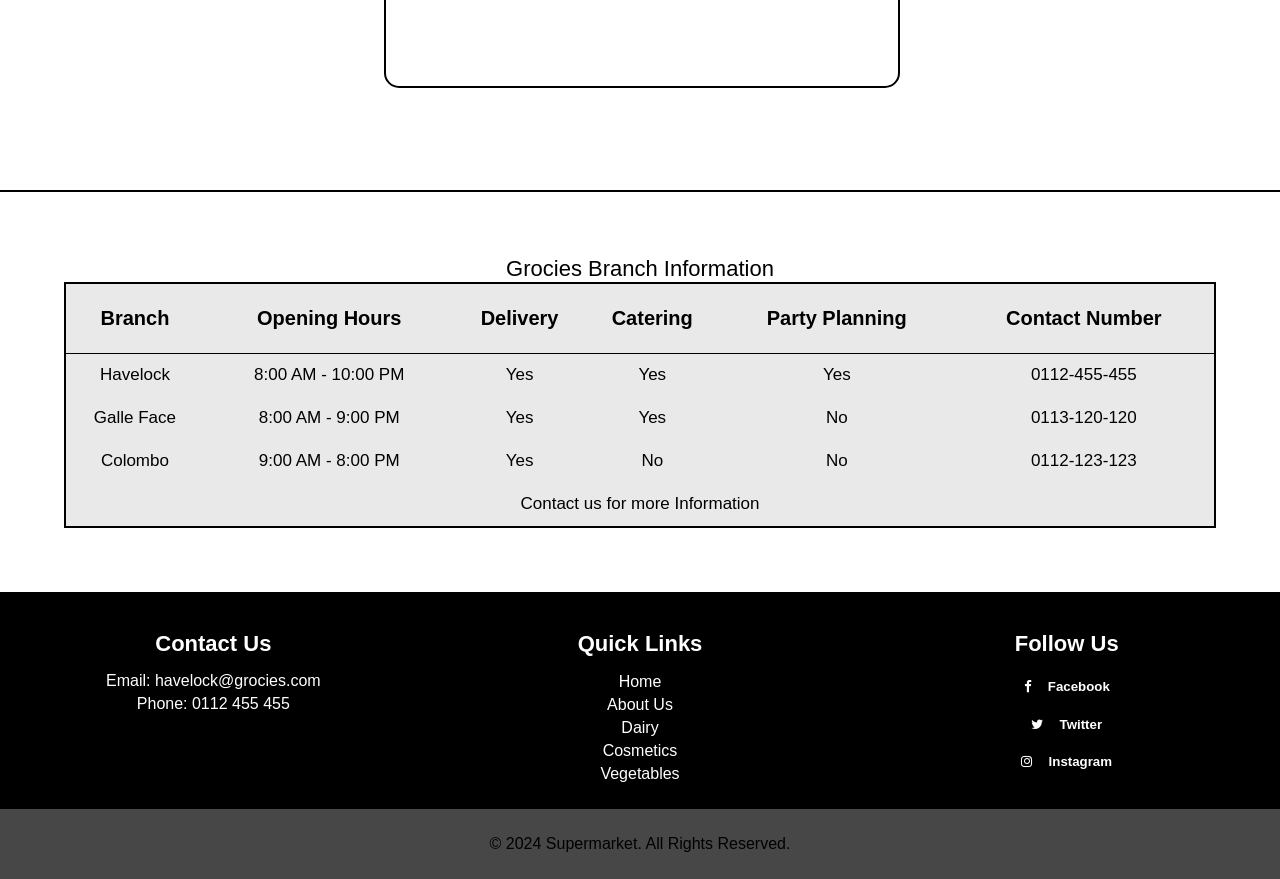
==== commit dbe9453b: "Update about.html" ====
--- a/about.html
+++ b/about.html
@@ -193,7 +193,6 @@
                     <th>Catering</th>
                     <th>Party Planning</th>
                     <th>Contact Number</th>
-                    <th>Email</th>
                 </tr>
             </thead>
             <tbody>
@@ -204,7 +203,6 @@
                     <td>Yes</td>
                     <td>Yes</td>
                     <td>0112-455-455</td>
-                    <td>havelock@grocies.com</td>
                 </tr>
                 <tr>
                     <td>Galle Face</td>
@@ -213,7 +211,6 @@
                     <td>Yes</td>
                     <td>No</td>
                     <td>0113-120-120 </td>
-                    <td>galleface@grocies.com</td>
                 </tr>
                 <tr>
                     <td>Colombo</td>
@@ -222,12 +219,11 @@
                     <td>No</td>
                     <td>No</td>
                     <td>0112-123-123</td> 
-                    <td>colombo@grocies.com</td>
                 </tr>
             </tbody>
             <tfoot>
                 <tr>
-                    <td colspan="7">
+                    <td colspan="6">
                         Contact us for more Information
                     </td>
                 </tr>
@@ -268,4 +264,4 @@
     </footer>
 
 </body>
-</html>+</html>
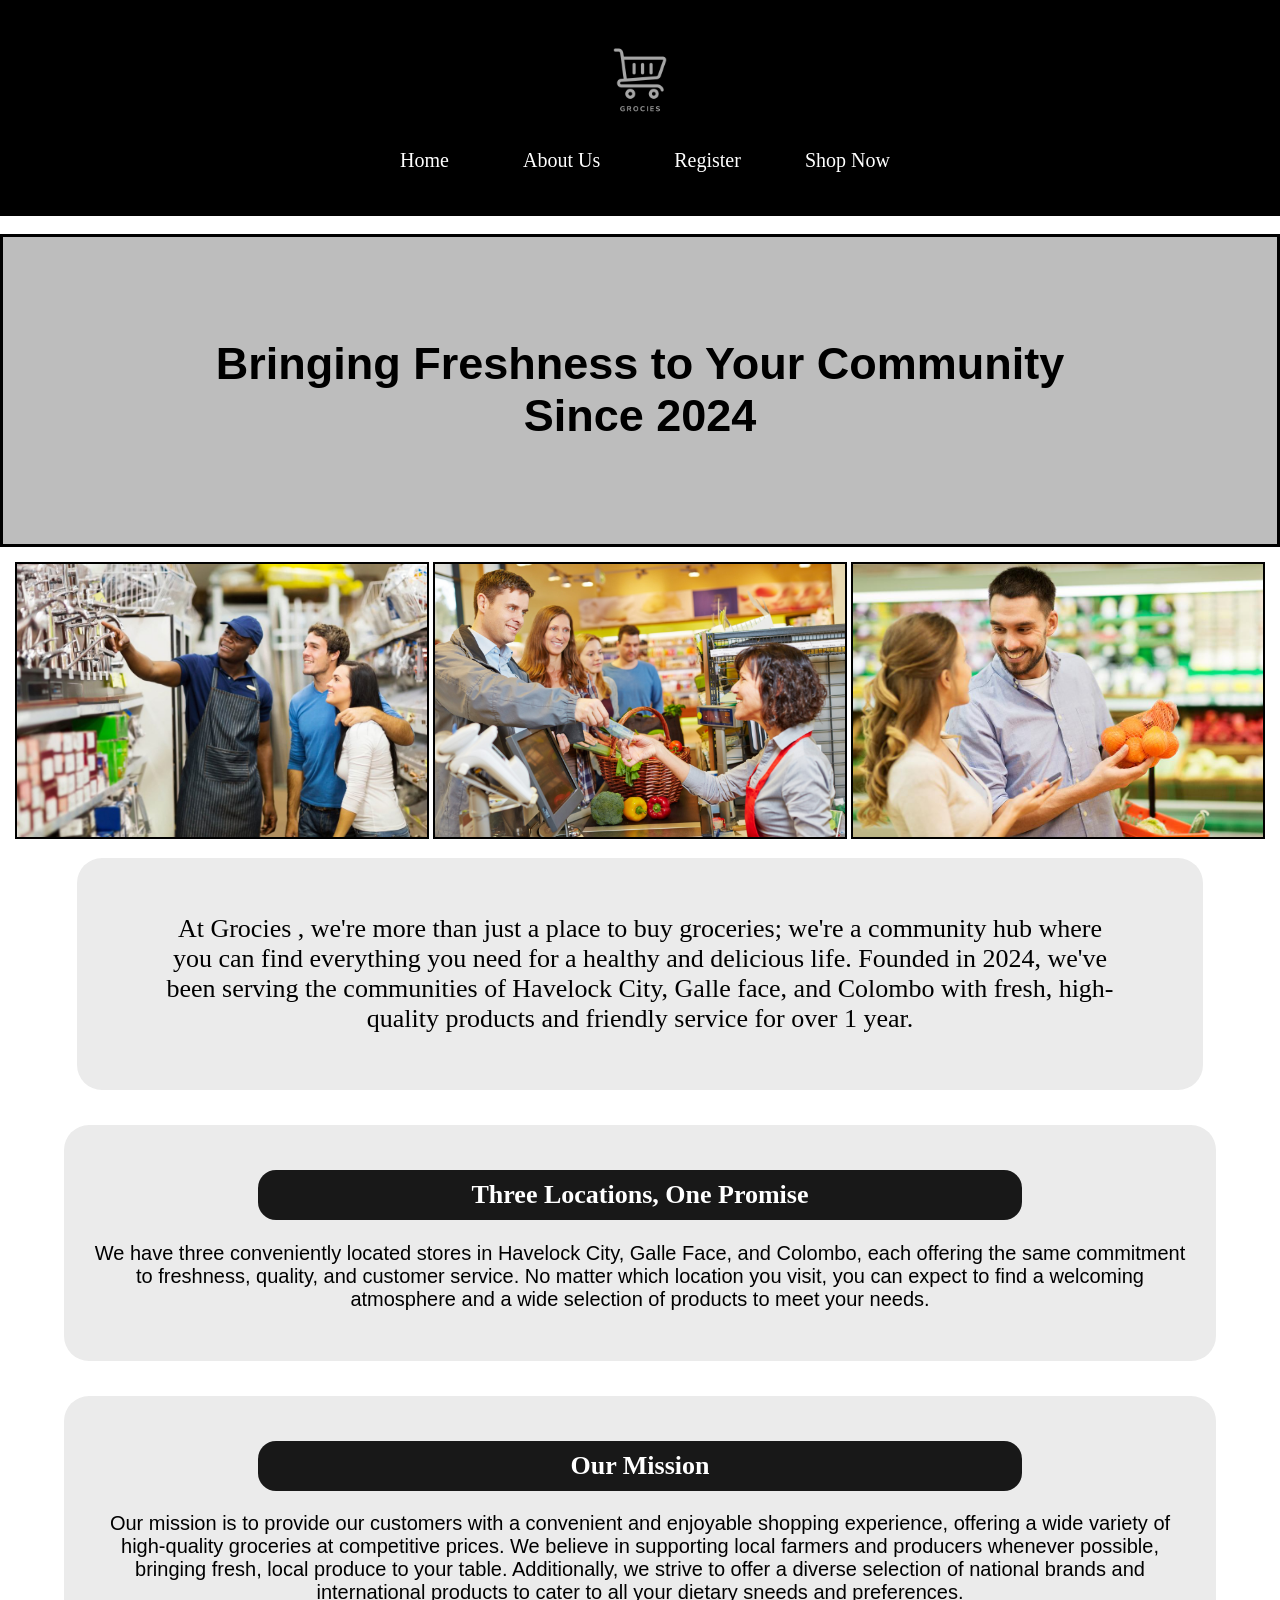
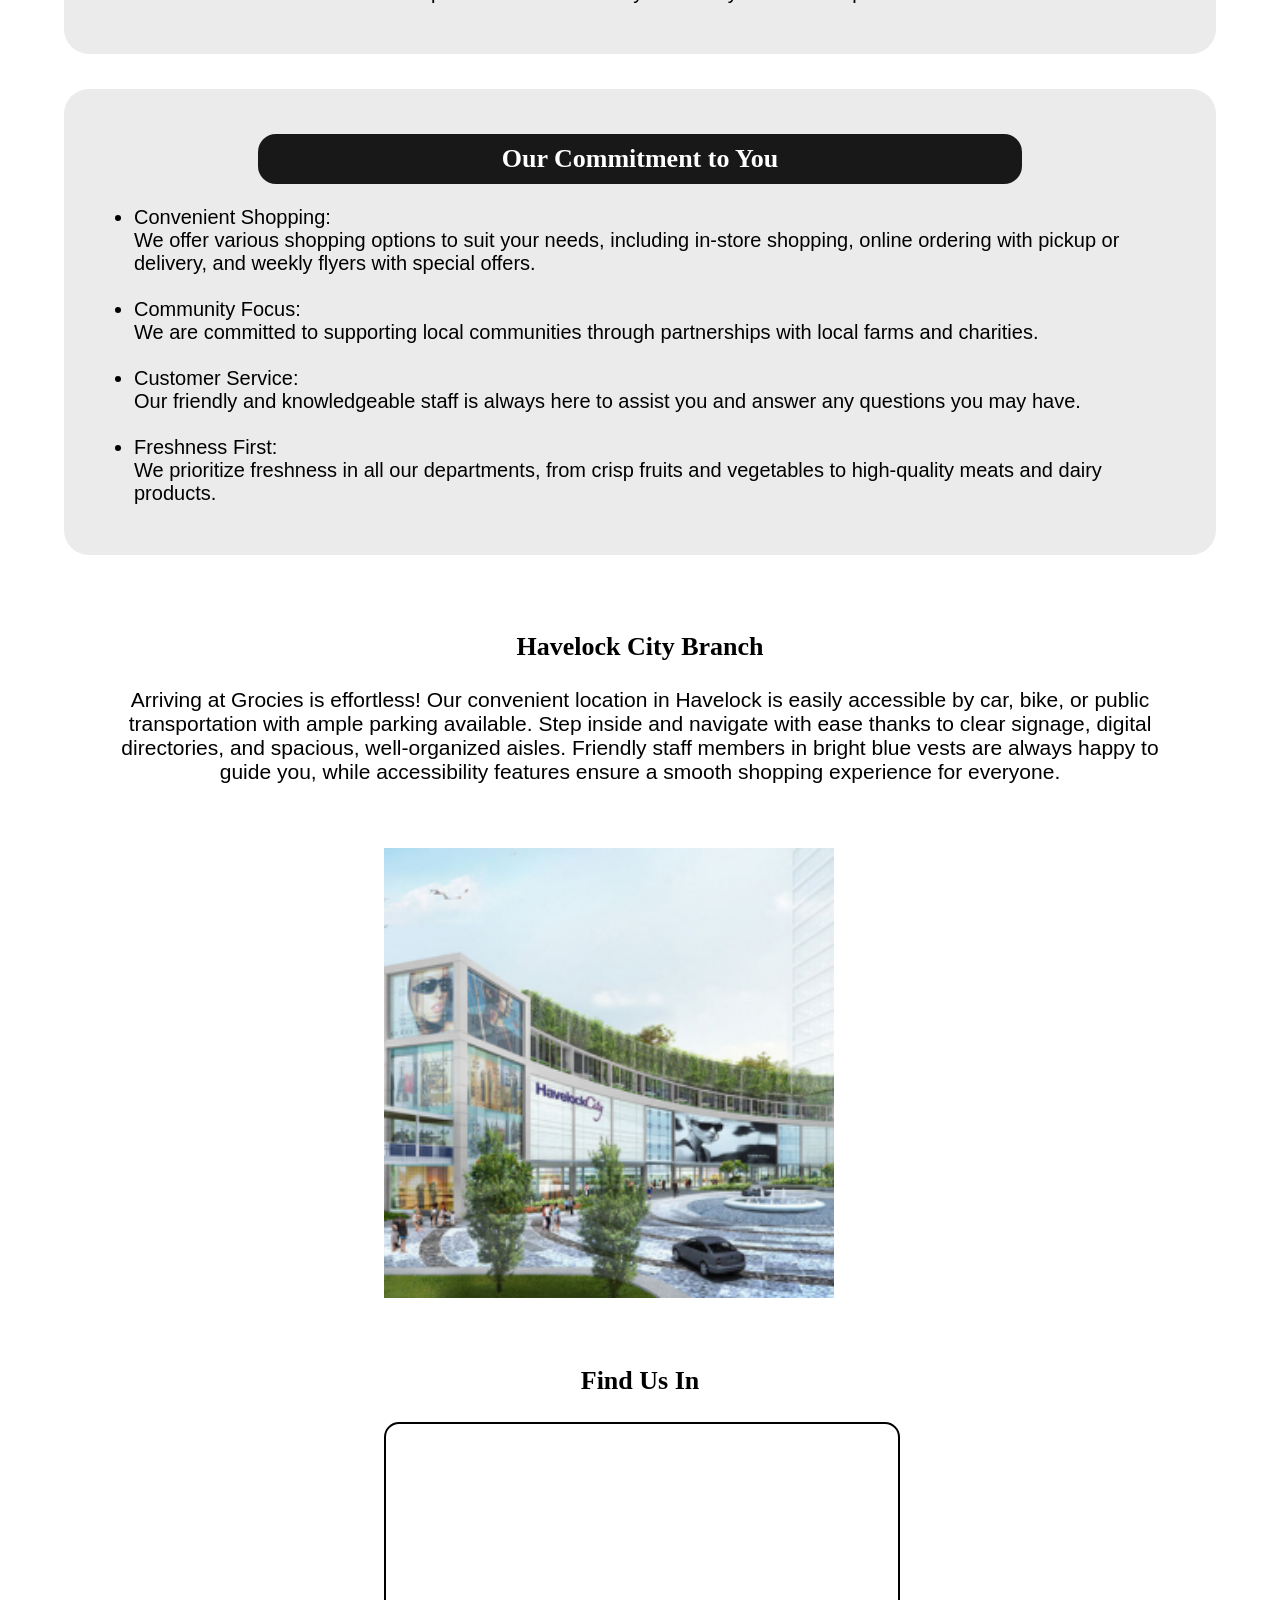
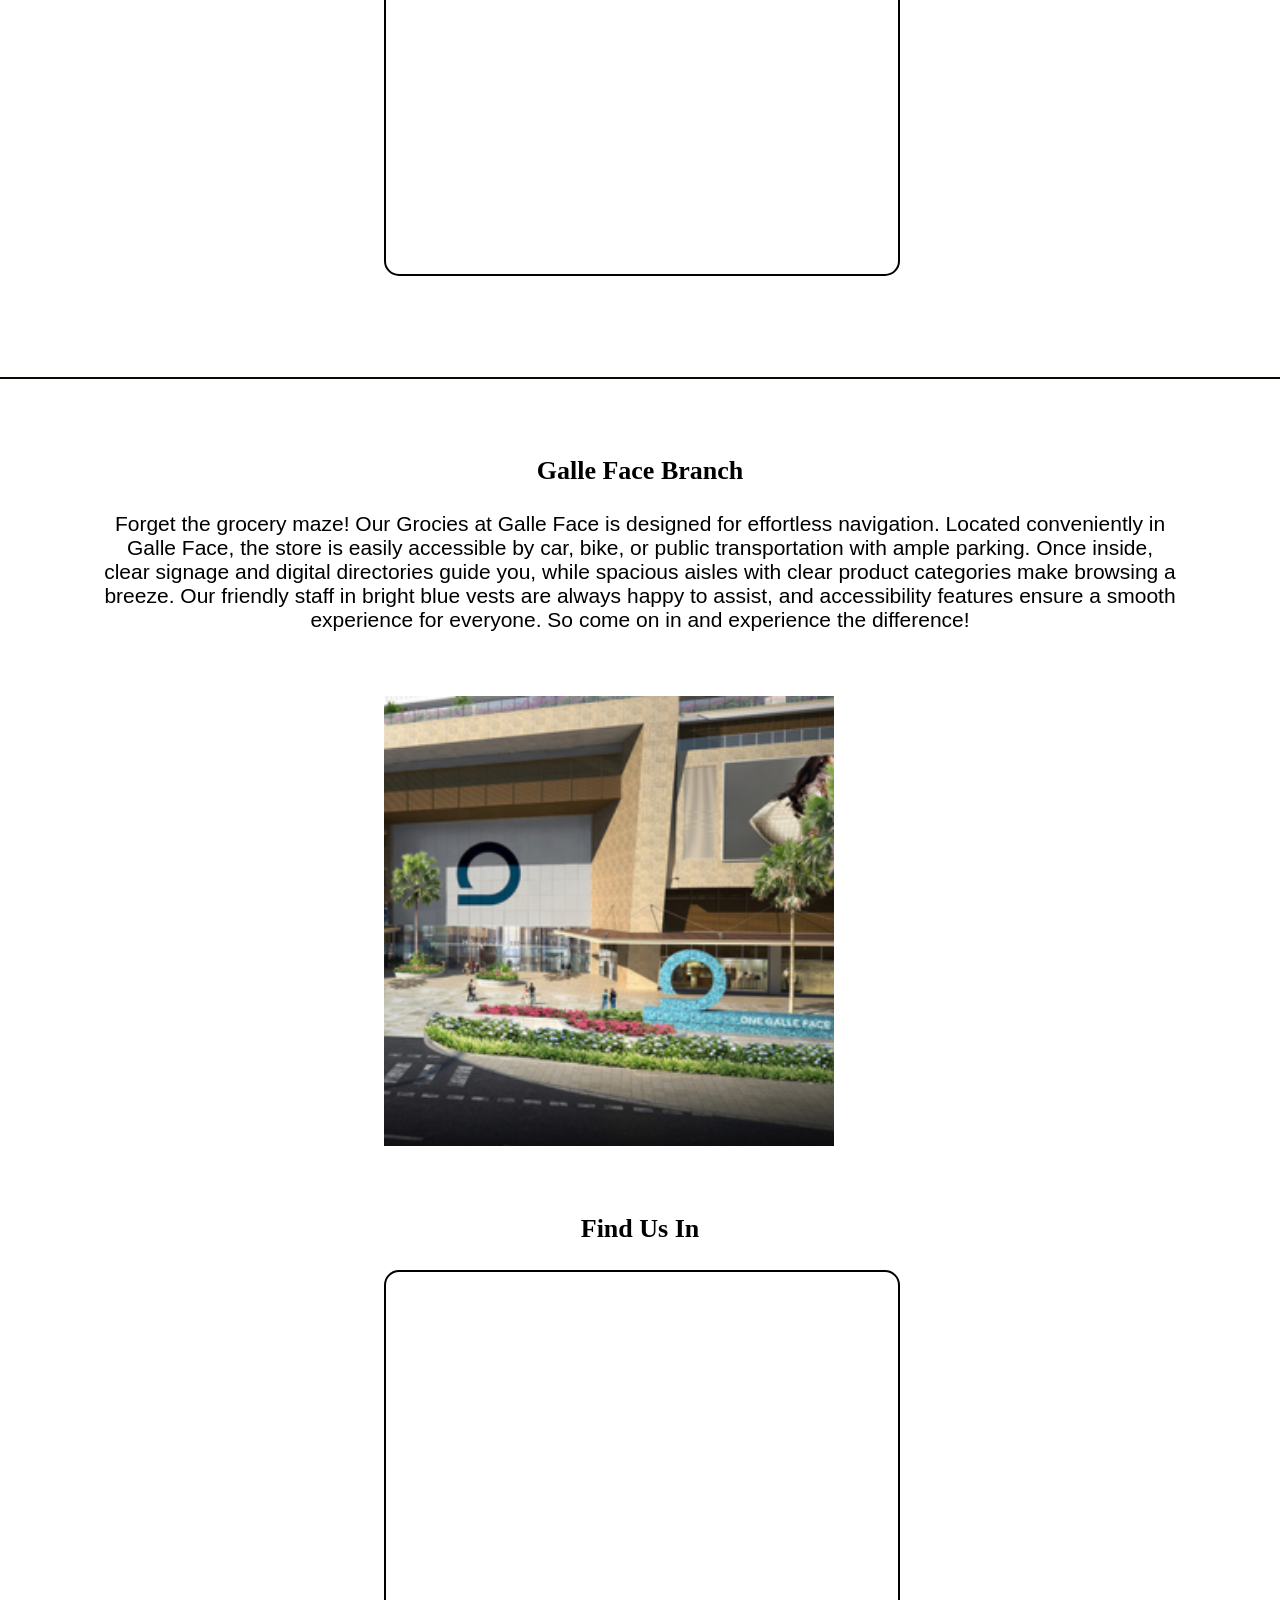
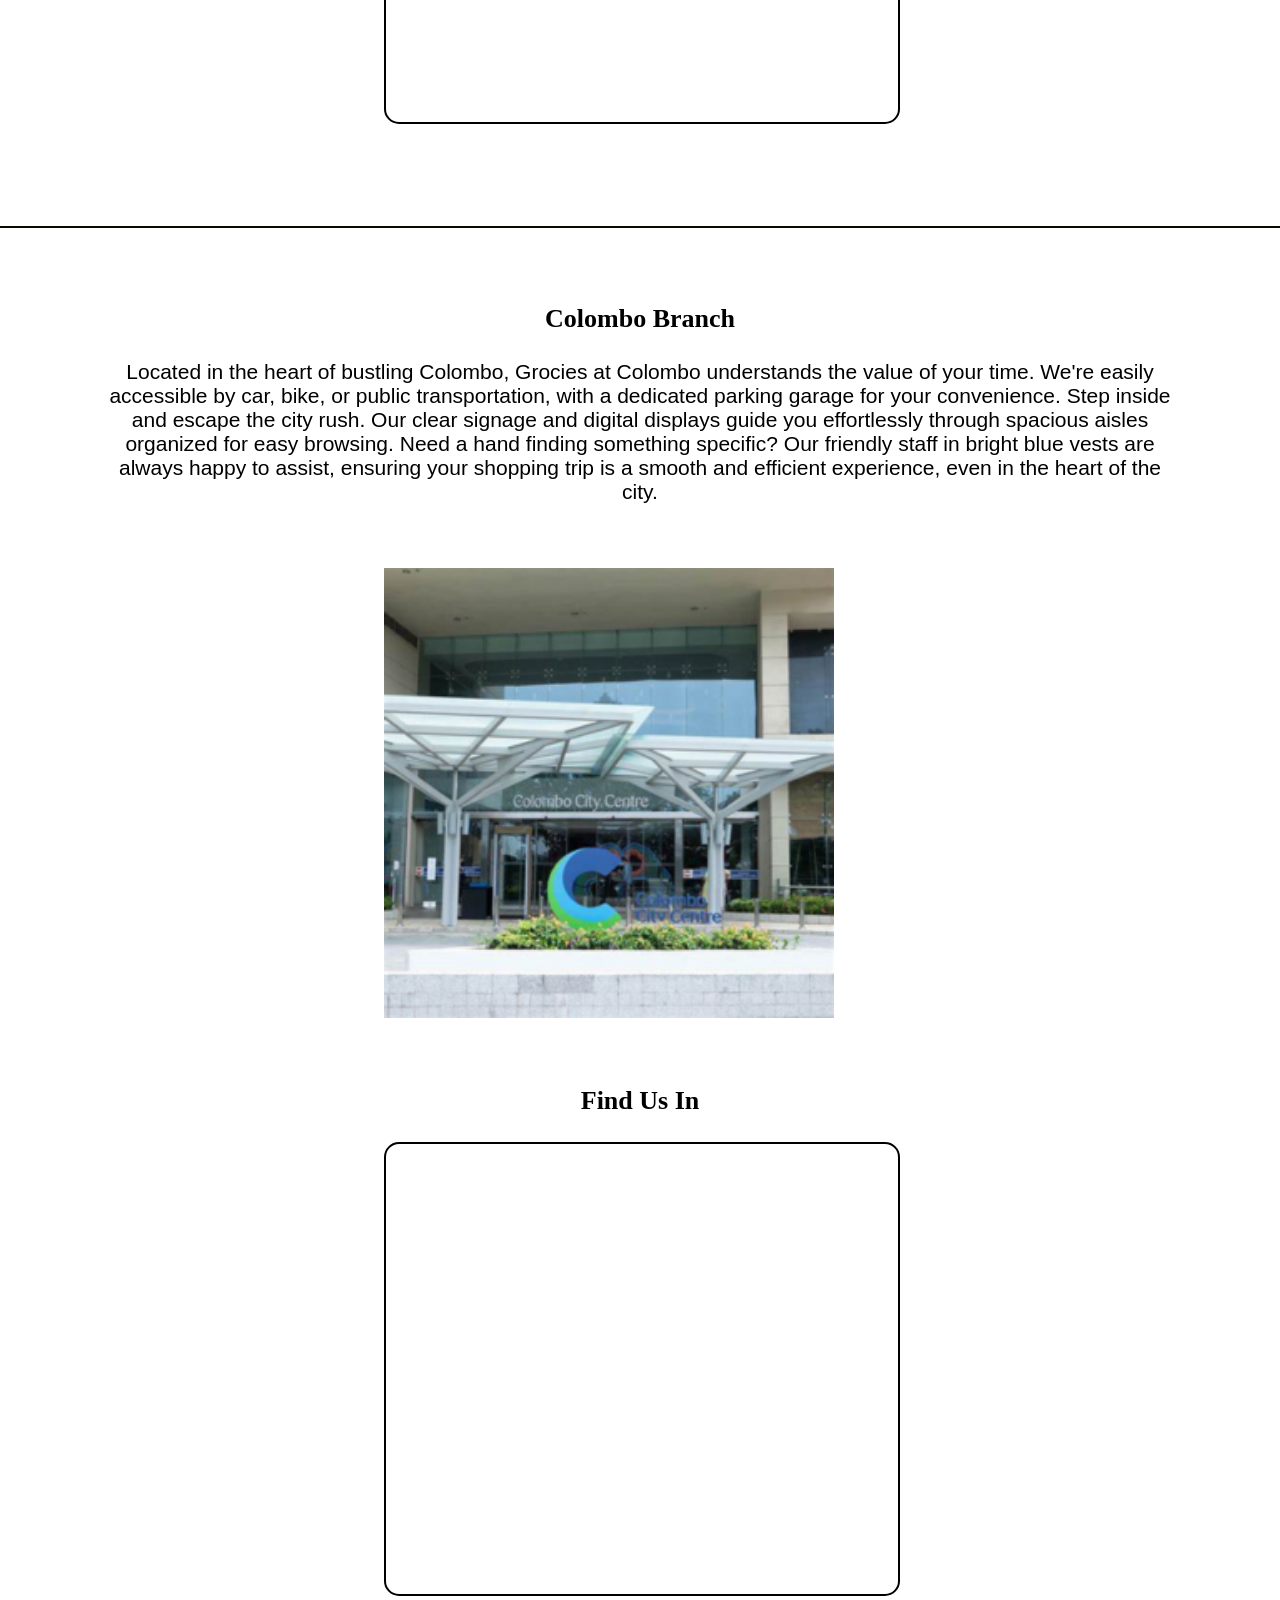
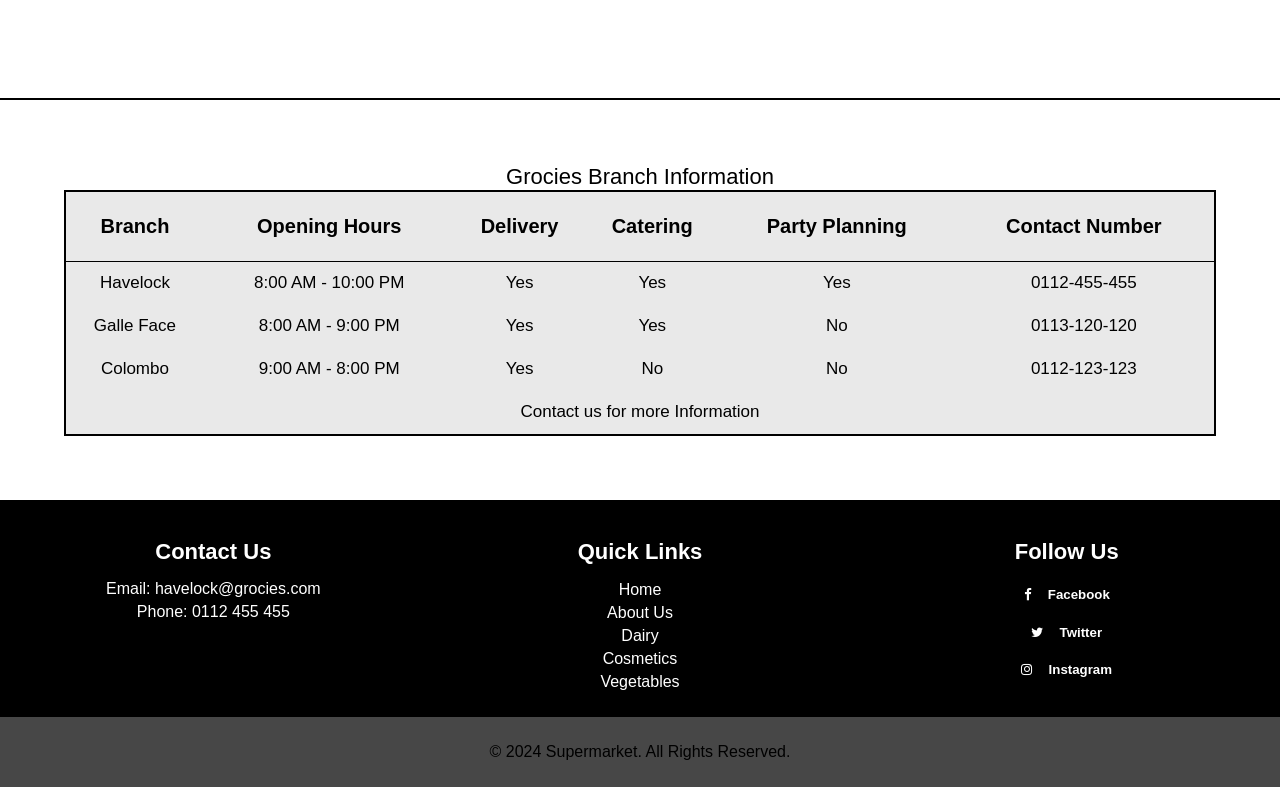
==== commit df15aa23: "Update about.html" ====
--- a/about.html
+++ b/about.html
@@ -5,7 +5,7 @@
     <meta charset="UTF-8">
     <meta name="viewport" content="width=device-width, initial-scale=1.0">
     <title>About Us</title>
-
+<!--style calling for the CSS and icon images in the footer part-->
     <link rel="stylesheet" href="styles/styleabout.css">
     <link rel="stylesheet" href="https://cdnjs.cloudflare.com/ajax/libs/font-awesome/4.7.0/css/font-awesome.min.css">
 
@@ -23,7 +23,7 @@
     <header>
 
       <nav class="guide">
-
+<!--Logo and the navigation links on the top of the page-->
         <ul>
             <li><img src="images/Logo.png" alt="" class="igg"></li><br>
             <li><a href="Index.html" target="_blank">Home</a></li>
@@ -32,6 +32,7 @@
             <li class="dropdowns">
                 <div class="dropdown">
                     Shop Now
+                    <!--Dropdown list to the products pages-->
                     <div class="dropdown-content">
                         <a href="vegetables.html" target="_blank">Vegetables</a>
                         <a href="dairy.html" target="_blank">Dairy Products</a>
--- a/styles/styleabout.css
+++ b/styles/styleabout.css
@@ -148,7 +148,7 @@
 .begining{
     text-align: center;
     background-color: rgb(189, 189, 189);
-    padding: 110px;
+    padding: 5%;
     border: #000000 solid 3px;
 }
 
@@ -313,6 +313,9 @@
     table{
         overflow-x: auto;
     }
+    .content h1 {
+        font-size:45px;
+    }
     td,th {
         font-size: 14px;
     }
@@ -334,4 +337,4 @@
         width: 100%;
         margin-left: 0%;
     }
-}+}
